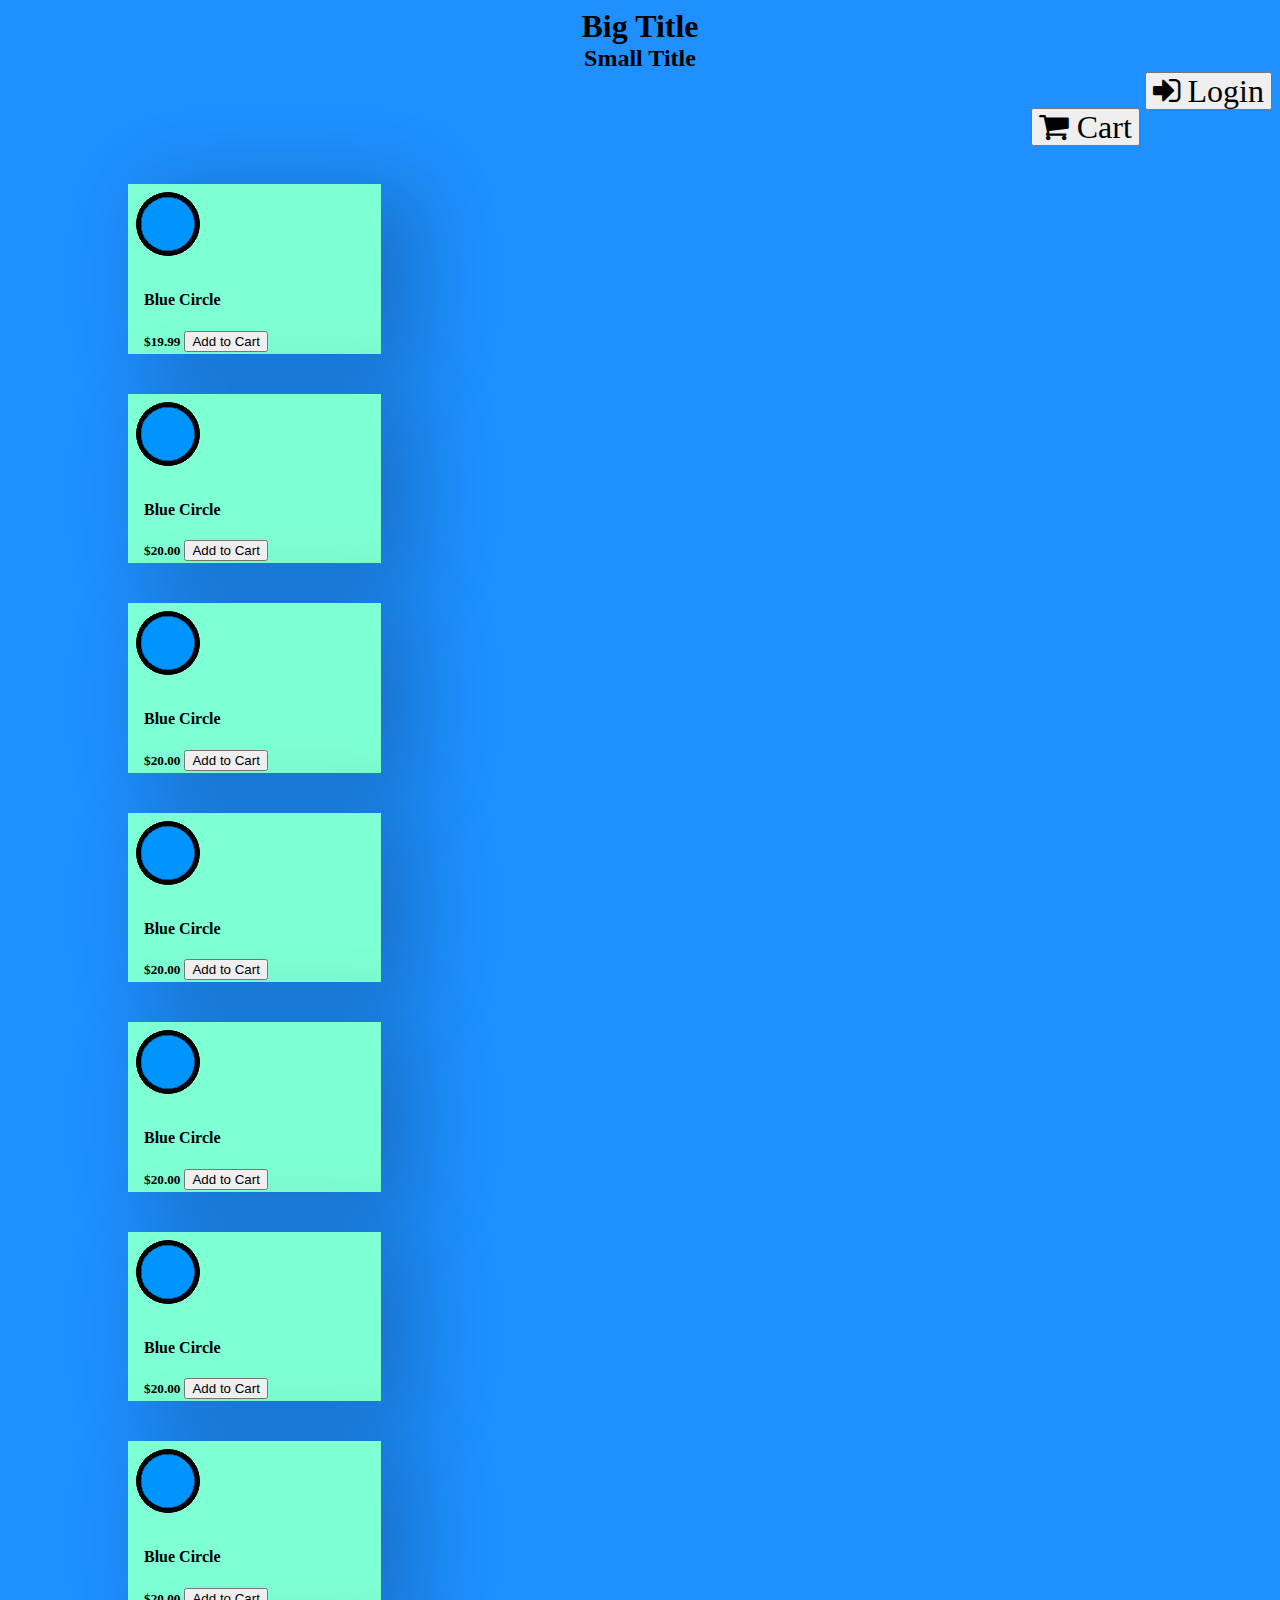
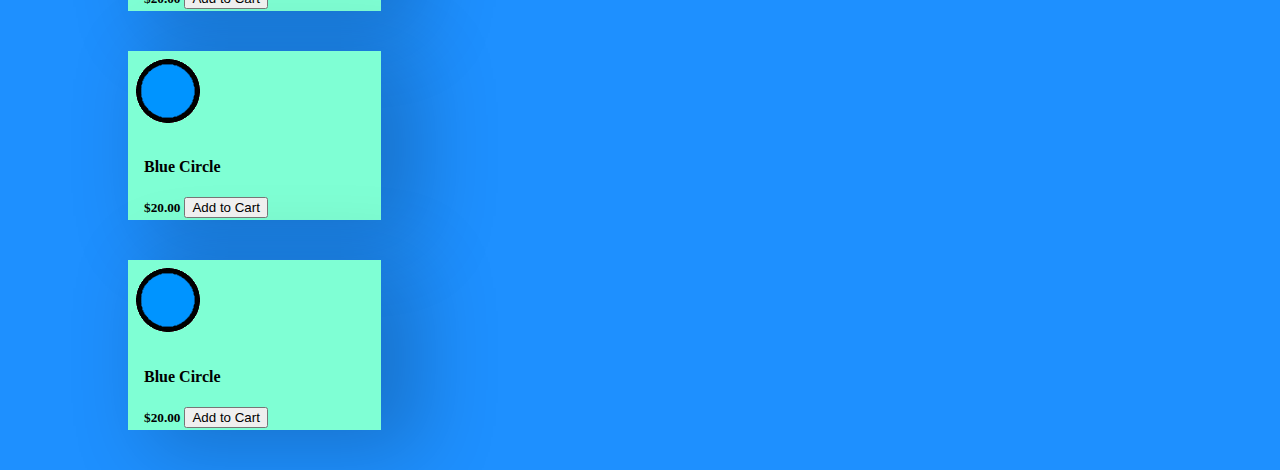
==== index.html @ ce2b4ad6 "third" ====
<!DOCTYPE html>
<html lang="en">
<head>
    <meta charset="UTF-8">
    <title>Title</title>
    <link href="https://cdn.jsdelivr.net/npm/bootstrap@5.1.3/dist/css/bootstrap.min.css" rel="stylesheet" integrity="sha384-1BmE4kWBq78iYhFldvKuhfTAU6auU8tT94WrHftjDbrCEXSU1oBoqyl2QvZ6jIW3" crossorigin="anonymous">
    <link rel="stylesheet" href="https://cdnjs.cloudflare.com/ajax/libs/font-awesome/4.7.0/css/font-awesome.min.css">
    <link rel="stylesheet" href=".idea/style.css">
</head>
<body>
    <script type="text/javascript">
        var item1 = 'turtle';
        var itemsInCart = [];

        function addtoCart(value){
            itemsInCart.push(value);
            console.log(itemsInCart);
        }
        function openCheckout(){
            console.log(itemsInCart);
        }

        function closeCheckout() {

        }

        function completeCheckout() {

        }






    </script>

    <div class="title">
        <h1>Big Title</h1>
    </div>
    <div class="title">
        <h2>Small Title</h2>
    </div>
    <div>
        <button class="fa fa-pull-right">
            <i class="fa fa-sign-in fa-2x"> Login</i>
        </button>
        <br>
        <br>
        <button onclick="openCheckout()" class="fa fa-pull-right">
            <i class="fa fa-shopping-cart fa-2x"> Cart</i>
        </button>
    </div>
    <br>
    <br>

    <div class="row">
        <section class="itemCard">
            <img src=".idea/Mobilebutton2.png">
            <div class="container">
                <h4><b>Blue Circle</b></h4>
                <h5>$19.99</h5>
                <button onclick="addtoCart(item1)">Add to Cart</button>
            </div>
        </section>
        <section class="itemCard">
            <img src=".idea/Mobilebutton2.png">
            <div class="container">
                <h4><b>Blue Circle</b></h4>
                <h5>$20.00</h5>
                <button onclick="addtoCart('seven')">Add to Cart</button>
            </div>
        </section>
        <section class="itemCard">
            <img src=".idea/Mobilebutton2.png">
            <div class="container">
                <h4><b>Blue Circle</b></h4>
                <h5>$20.00</h5>
                <button onclick="addtoCart(item1)">Add to Cart</button>
            </div>
        </section>
    </div>
    <div class="row">
        <section class="itemCard">
            <img src=".idea/Mobilebutton2.png">
            <div class="container">
                <h4><b>Blue Circle</b></h4>
                <h5>$20.00</h5>
                <button onclick="addtoCart(item1)">Add to Cart</button>
            </div>
        </section>
        <section class="itemCard">
            <img src=".idea/Mobilebutton2.png">
            <div class="container">
                <h4><b>Blue Circle</b></h4>
                <h5>$20.00</h5>
                <button onclick="addtoCart(item1)">Add to Cart</button>
            </div>
        </section>
        <section class="itemCard">
            <img src=".idea/Mobilebutton2.png">
            <div class="container">
                <h4><b>Blue Circle</b></h4>
                <h5>$20.00</h5>
                <button onclick="addtoCart(item1)">Add to Cart</button>
            </div>
        </section>
    </div>
    <div class="row">
        <section class="itemCard">
            <img src=".idea/Mobilebutton2.png">
            <div class="container">
                <h4><b>Blue Circle</b></h4>
                <h5>$20.00</h5>
                <button onclick="addtoCart(item1)">Add to Cart</button>
            </div>
        </section>
        <section class="itemCard">
            <img src=".idea/Mobilebutton2.png">
            <div class="container">
                <h4><b>Blue Circle</b></h4>
                <h5>$20.00</h5>
                <button onclick="addtoCart(item1)">Add to Cart</button>
            </div>
        </section>
        <section class="itemCard">
            <img src=".idea/Mobilebutton2.png">
            <div class="container">
                <h4><b>Blue Circle</b></h4>
                <h5>$20.00</h5>
                <button onclick="addtoCart(item1)">Add to Cart</button>
            </div>
        </section>
    </div>


</body>
</html>
---- .idea/style.css ----
body{
    background-color: dodgerblue;
}

h1{
    display: inline;
}
h2{
    display: inline;
}

h5{
    display: inline;
}

img{
    margin: 8px;
}



.title {
    text-align: center;
}

.itemCard {
    background-color: aquamarine;
    margin-left: 120px;
    margin-top: 40px;
    margin-bottom: 40px;
    box-shadow: 30px 12px 80px 10px rgba(0,0,0,0.2);
    transition: 0.3s;
    width: 20%;
}

.itemCard:hover {
    box-shadow: 0 8px 12px 4px rgba(0,0,0,0.4);
}

.container {
    border: black;
    padding: 2px 16px;
}
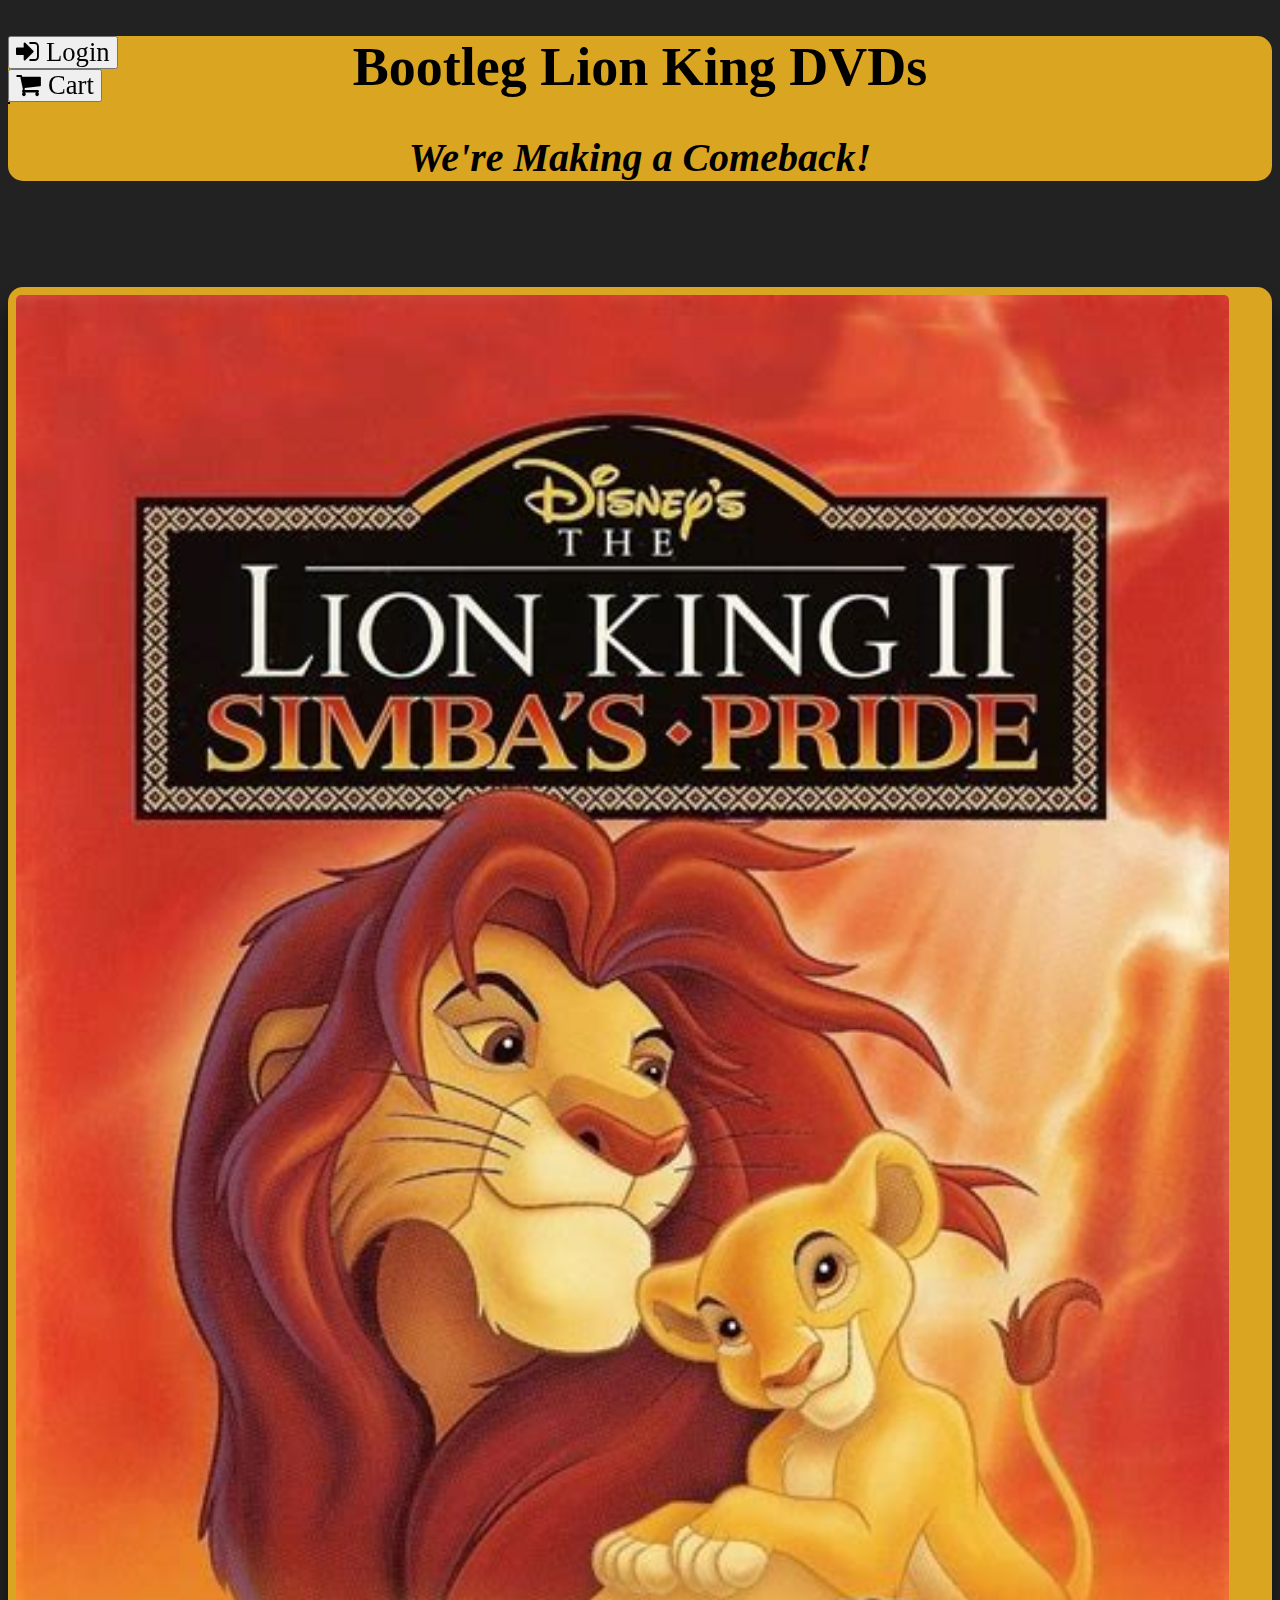
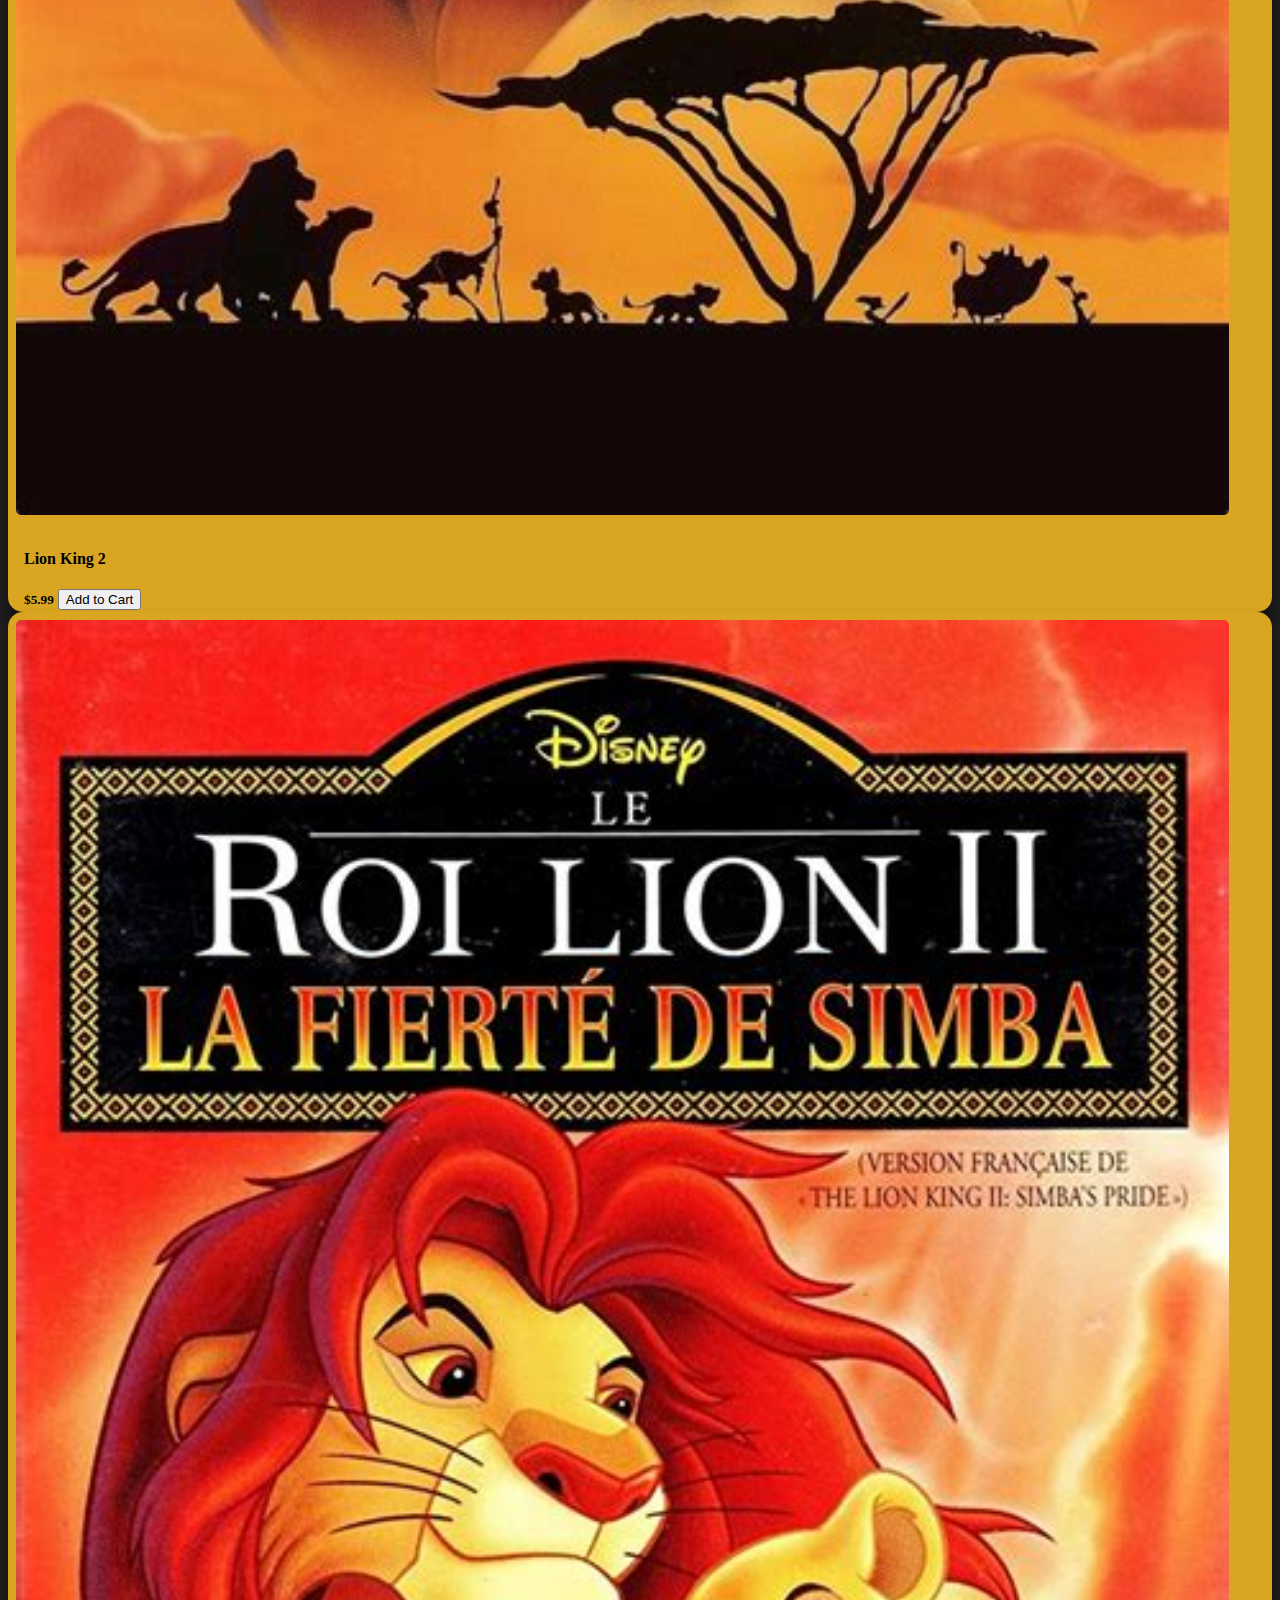
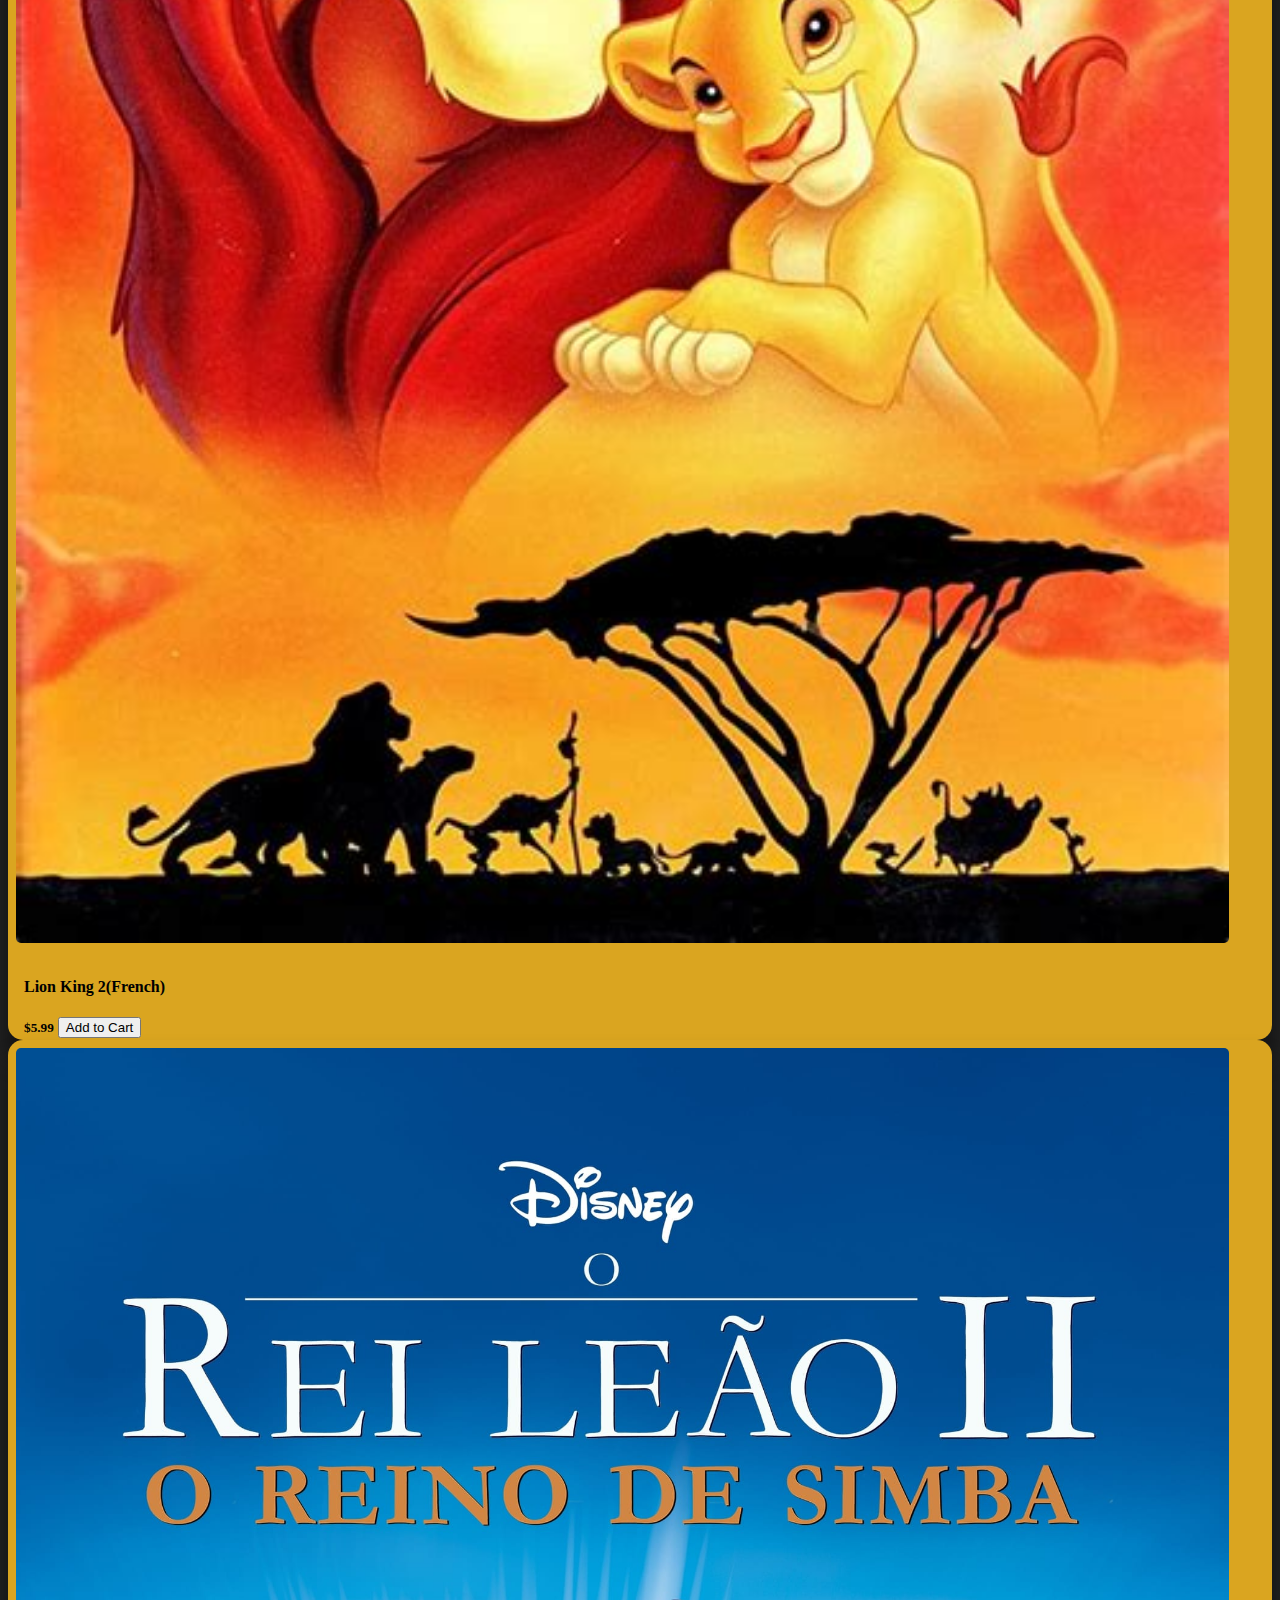
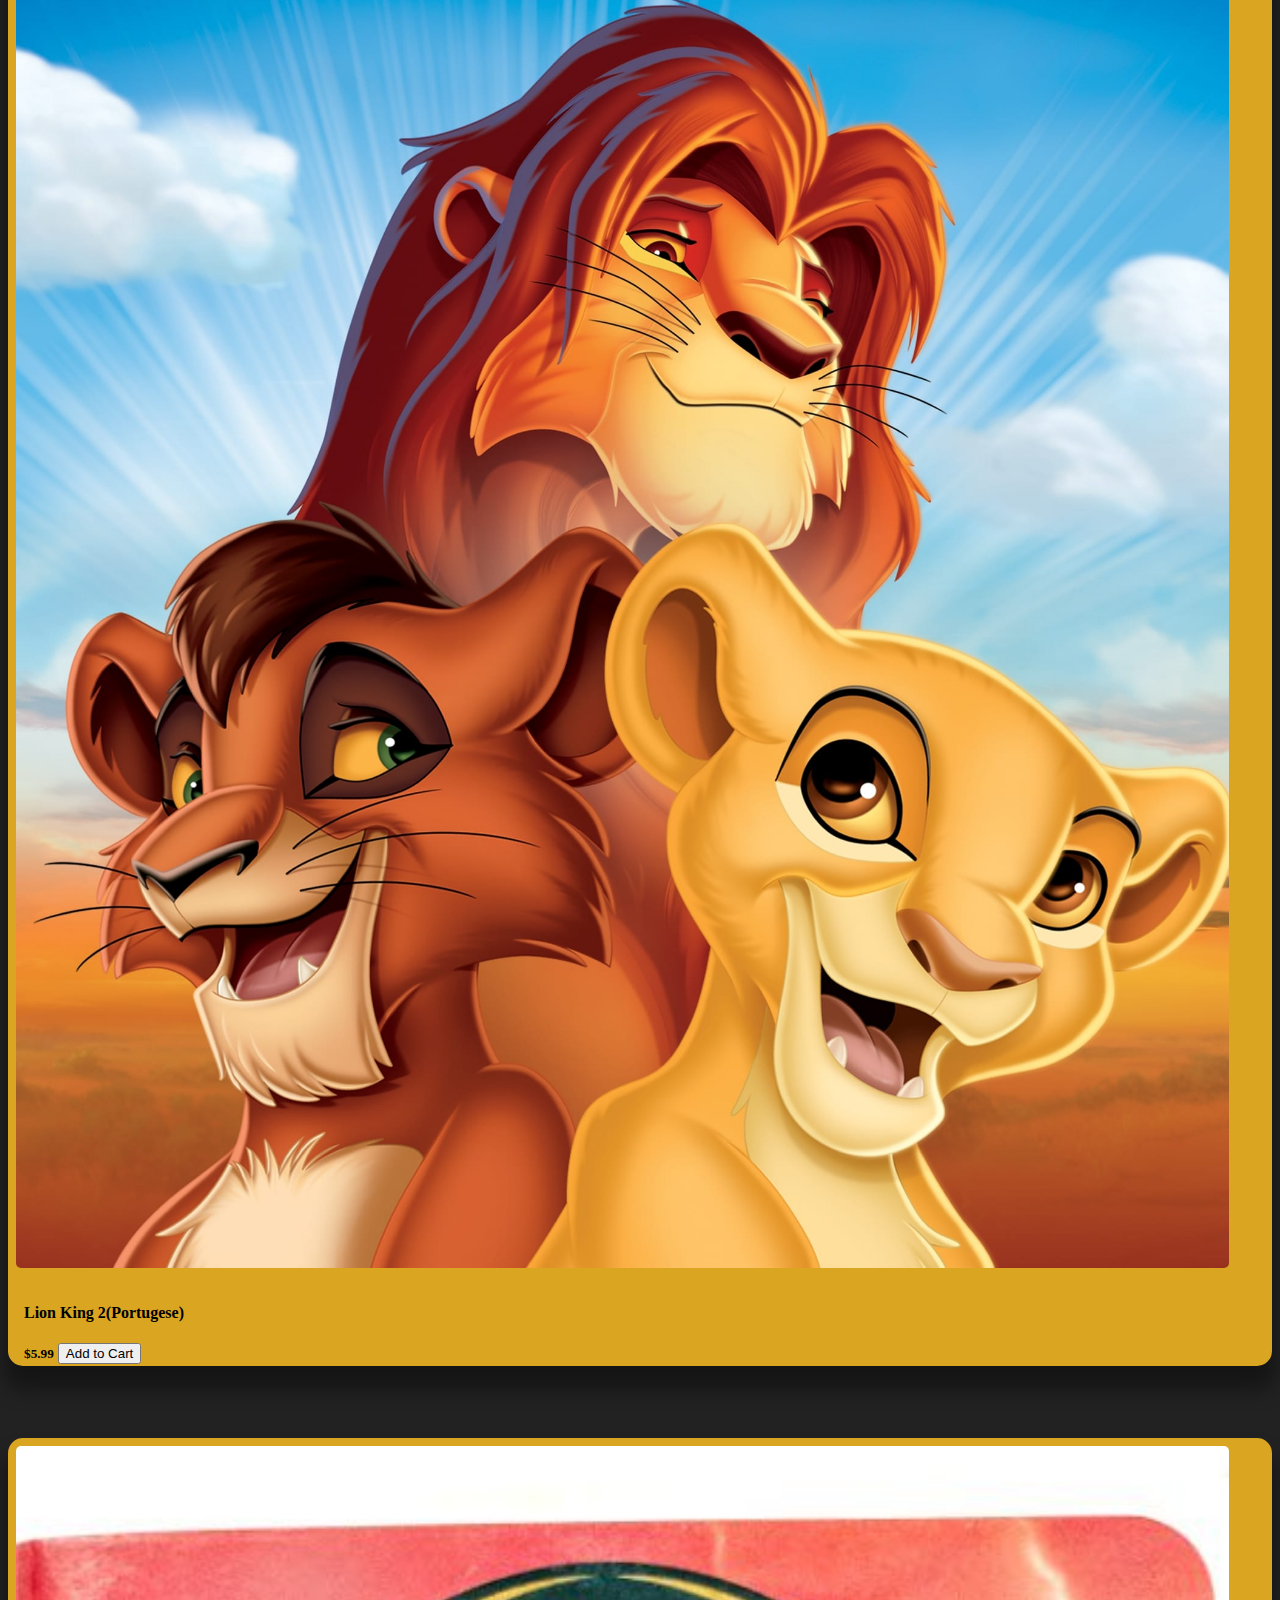
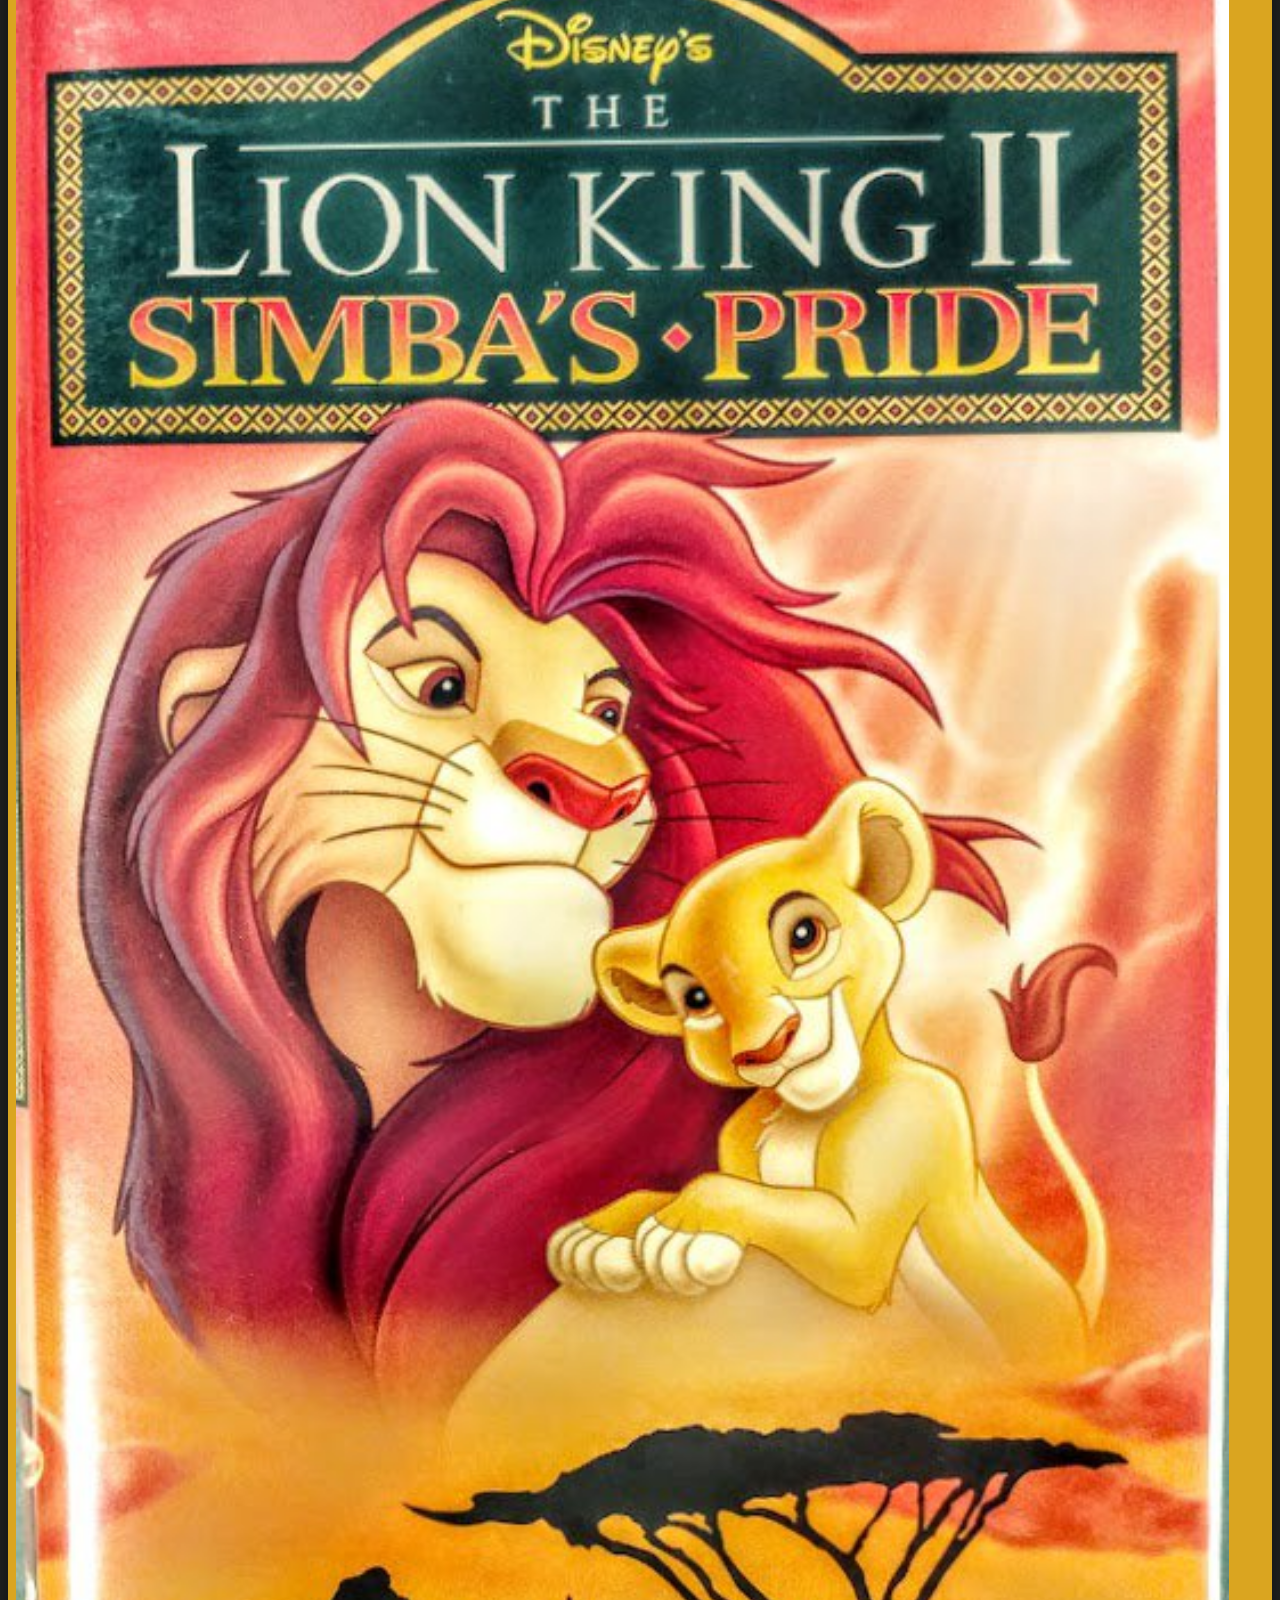
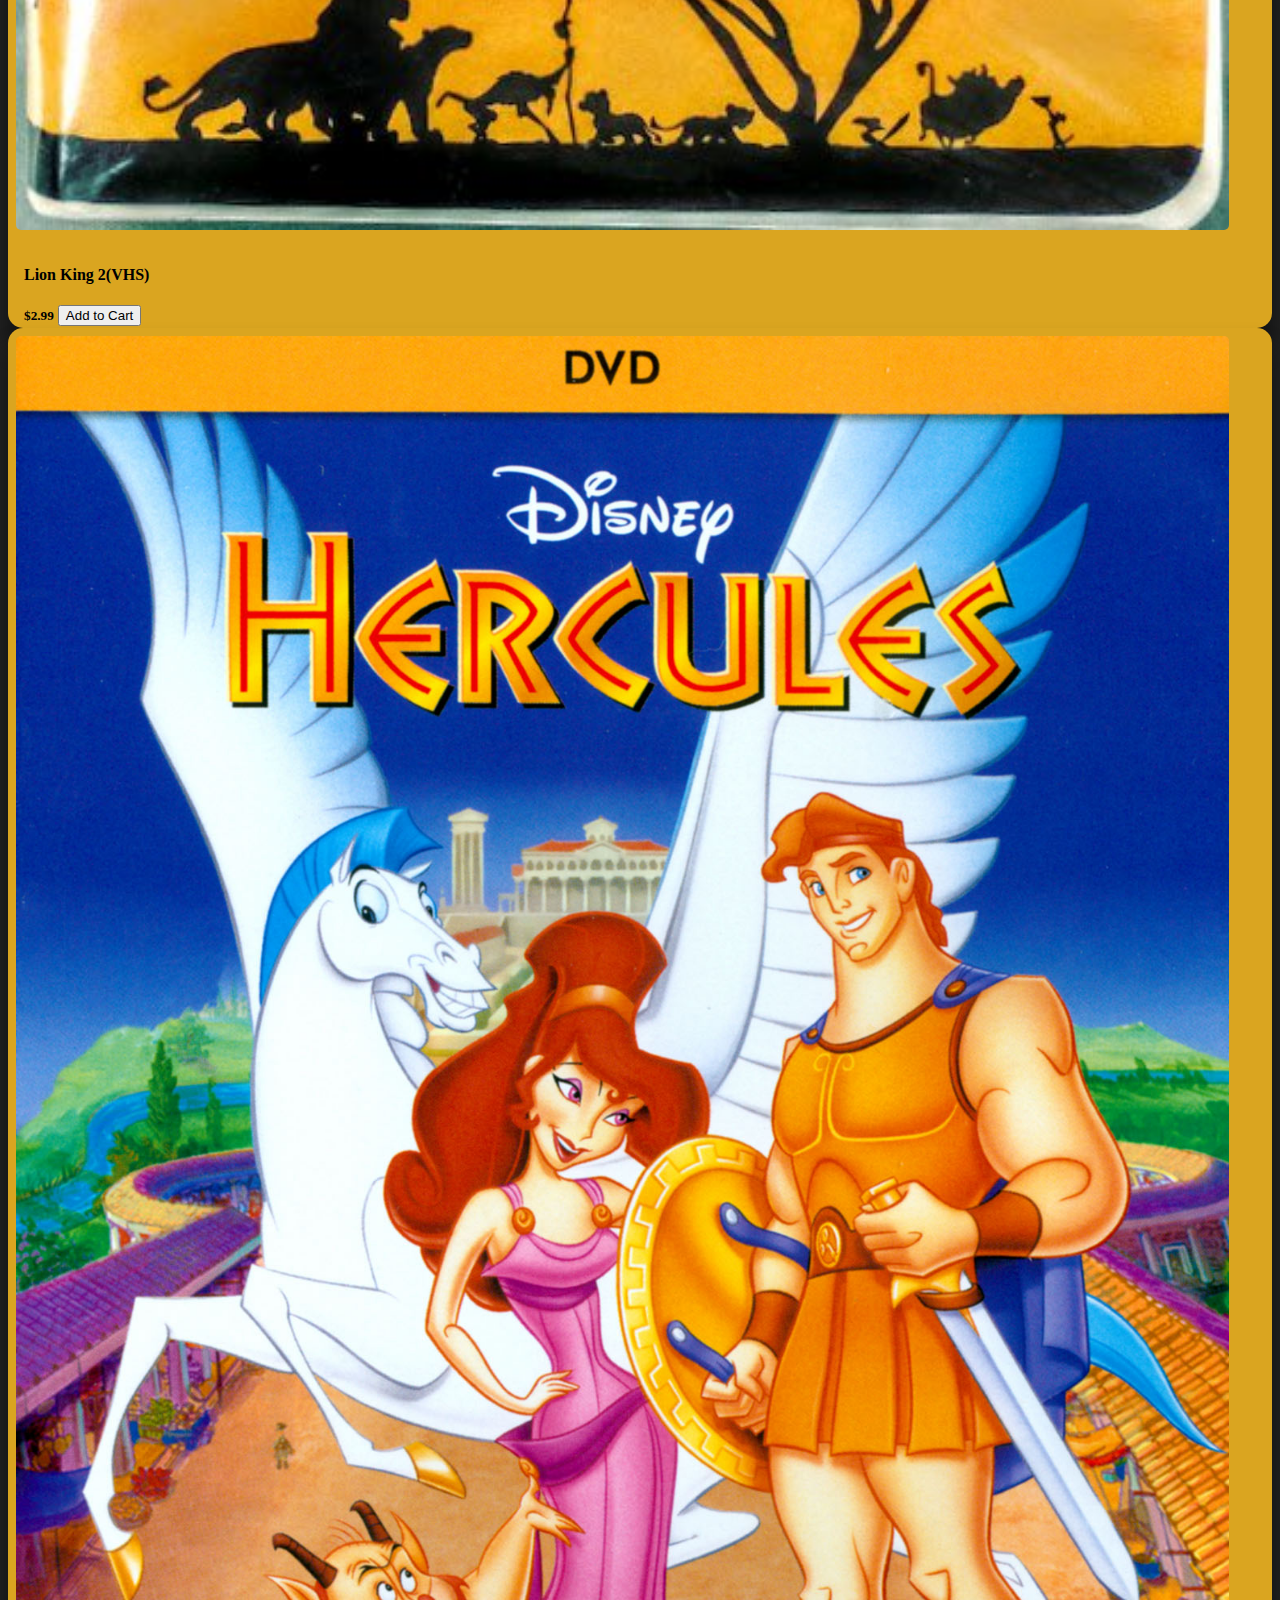
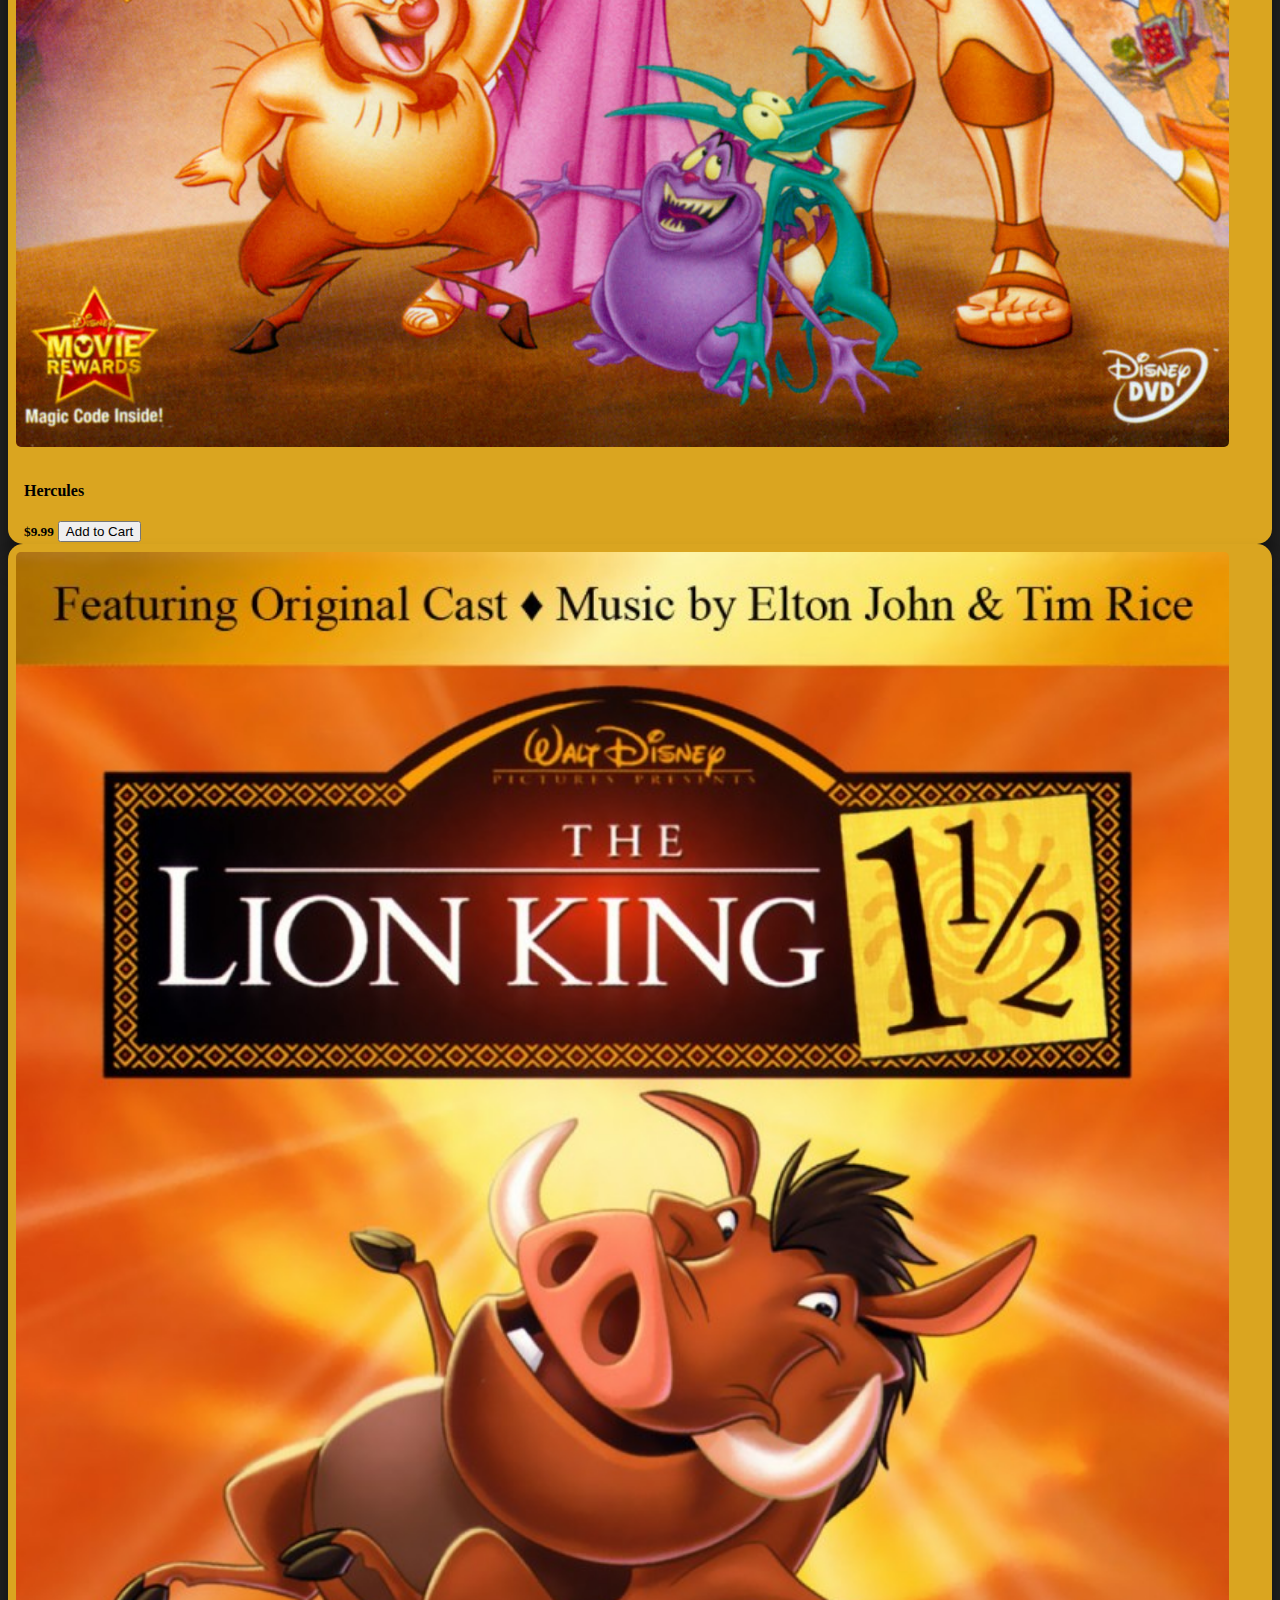
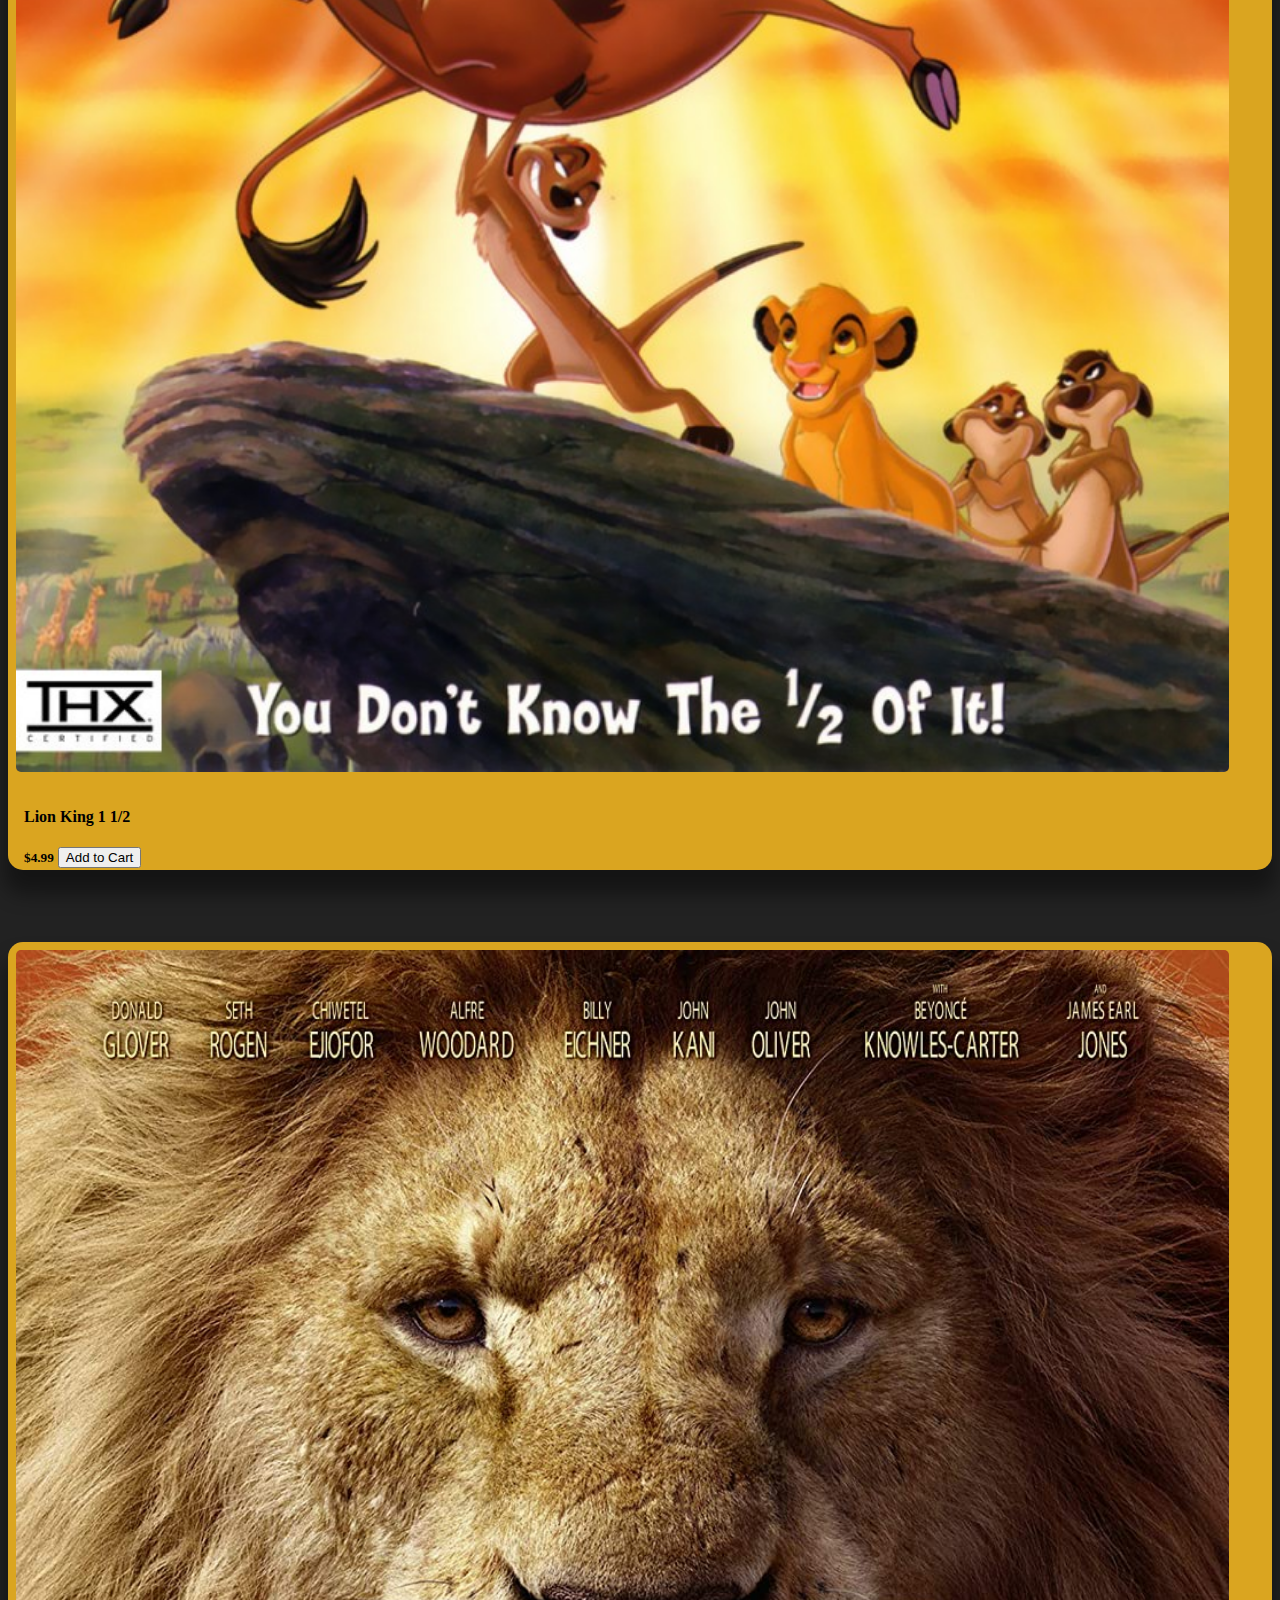
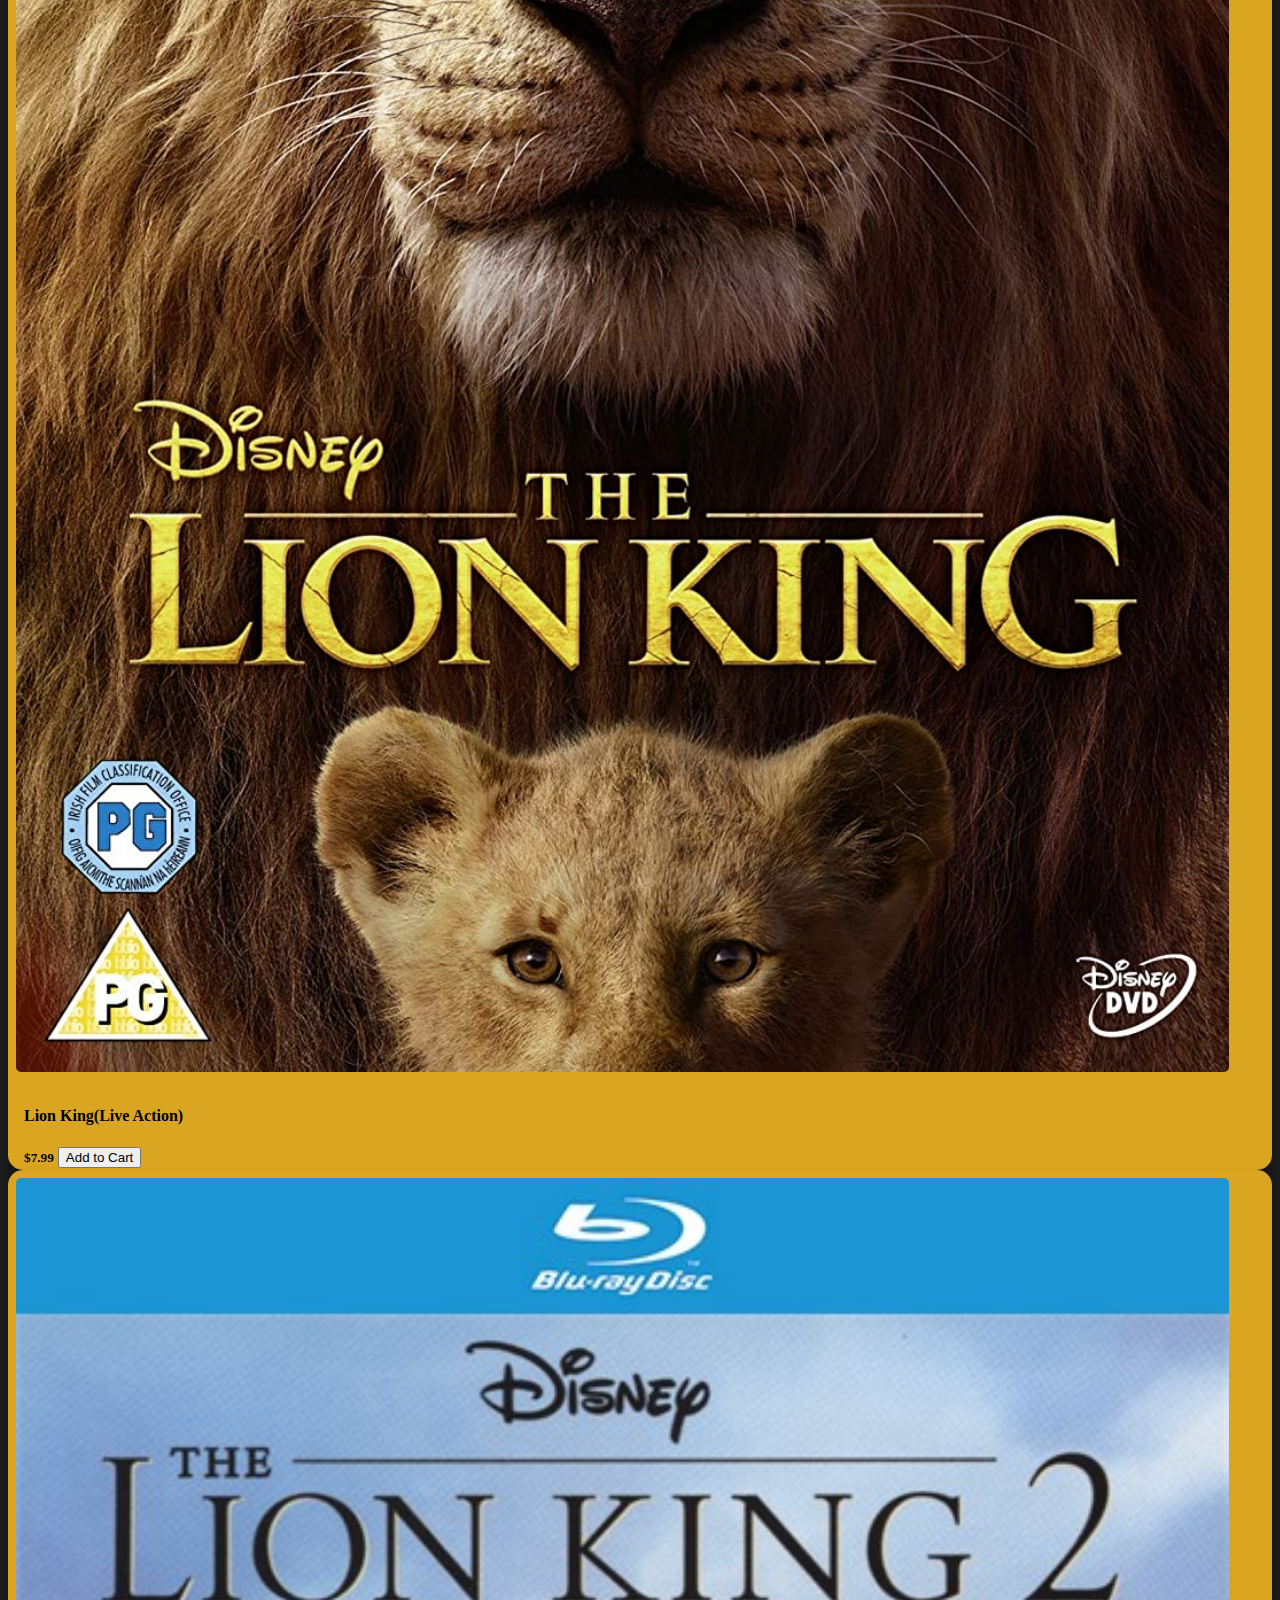
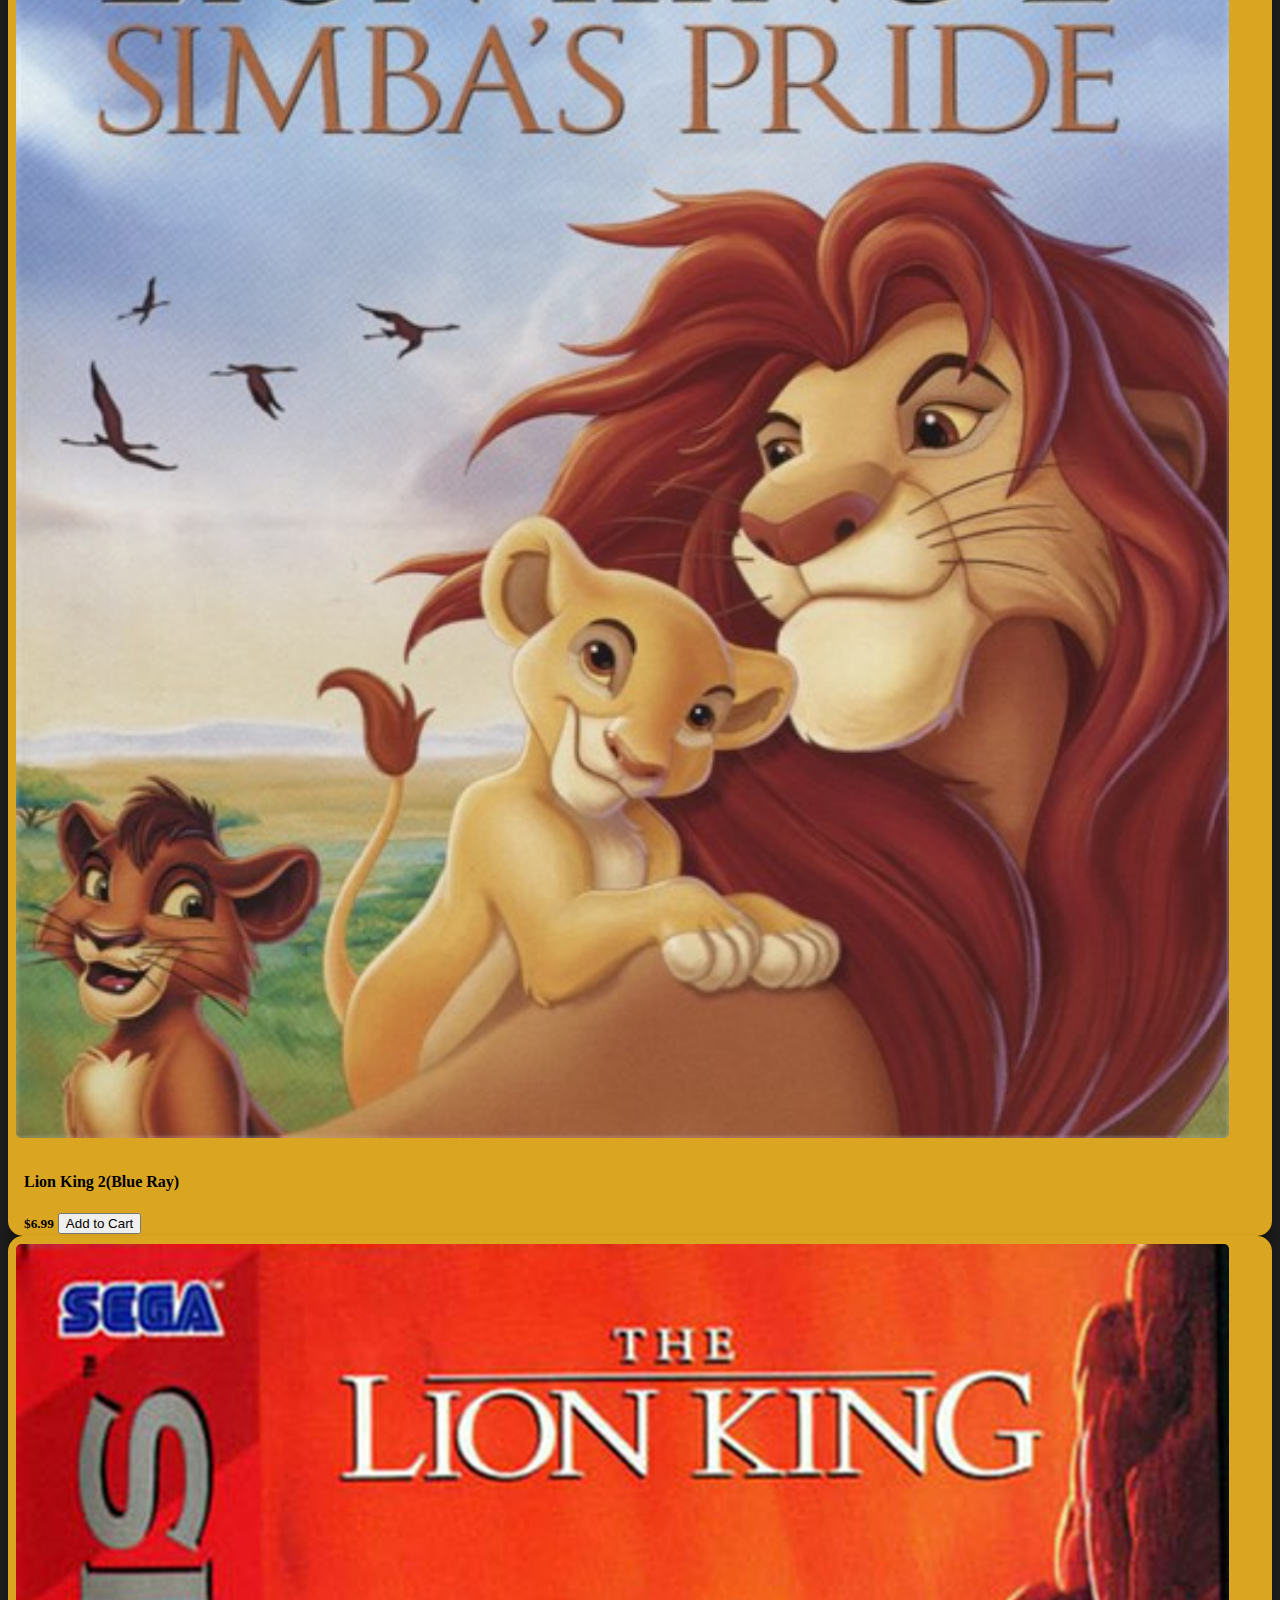
==== commit 9897b48b: "Mostly Done" ====
--- a/index.html
+++ b/index.html
@@ -5,134 +5,279 @@
     <title>Title</title>
     <link href="https://cdn.jsdelivr.net/npm/bootstrap@5.1.3/dist/css/bootstrap.min.css" rel="stylesheet" integrity="sha384-1BmE4kWBq78iYhFldvKuhfTAU6auU8tT94WrHftjDbrCEXSU1oBoqyl2QvZ6jIW3" crossorigin="anonymous">
     <link rel="stylesheet" href="https://cdnjs.cloudflare.com/ajax/libs/font-awesome/4.7.0/css/font-awesome.min.css">
-    <link rel="stylesheet" href=".idea/style.css">
+    <link rel="stylesheet" href="style.css">
 </head>
 <body>
     <script type="text/javascript">
-        var item1 = 'turtle';
-        var itemsInCart = [];
+        let cartOpen = false;
+        let loginOpen = false;
+        let itemsInCart = [];
+        let currentTotal = 0;
+        let itemPrice = [
+            {
+                "Name":"Lion King 2",
+                "Price":5.99
+            },
+            {
+                "Name":"Lion King 2(French)",
+                "Price":5.99
+            },
+            {
+                "Name":"Lion King 2(Portugese)",
+                "Price":5.99
+            },
+            {
+                "Name":"Lion King 2(VHS)",
+                "Price":2.99
+            },
+            {
+                "Name":"Hercules",
+                "Price":9.99
+            },
+            {
+                "Name":"Lion King 1 1/2",
+                "Price":4.99
+            },
+
+            {
+                "Name":"Lion King(Live Action)",
+                "Price":7.99
+            },
+            {
+                "Name":"Lion King 2(Blue Ray)",
+                "Price":6.99
+            },
+            {
+                "Name":"Lion King(Video Game)",
+                "Price":49.99
+            },
+            {
+                "Name":"Lion King(Sold Out)",
+                "Price":19.99
+            },
+            {
+                "Name":"Dog",
+                "Price":5
+            },
+        ];
 
         function addtoCart(value){
             itemsInCart.push(value);
-            console.log(itemsInCart);
-        }
+            openCheckout();
+            openCheckout();
+        }
+
         function openCheckout(){
-            console.log(itemsInCart);
-        }
-
-        function closeCheckout() {
-
+            if (cartOpen){
+                cartOpen=false
+                document.getElementById('checkoutTable').innerHTML = ""
+                document.getElementById('checkoutButton').innerHTML = ""
+            }
+            else {
+                cartOpen = true
+                let tr = ""
+                let totalCost = 0
+                for (item in itemsInCart){
+                    tr += "<tr><td>"+ itemsInCart[item].Name +"</td><td>" + itemsInCart[item].Price +"</td></tr>"
+                    totalCost+=itemsInCart[item].Price;
+                }
+                currentTotal = totalCost.toPrecision(4)
+                document.getElementById('checkoutTable').innerHTML = "<thead><tr><th>Item</th><th>Price</th></tr></thead><tbody>" + tr +"</tbody><thead><tr><th>Total</th><th>"+currentTotal+"</th></tr></thead>"
+                document.getElementById('checkoutButton').innerHTML = "<button class=\"col-md-1\" style='background-color: blue; color: white' onclick='completeCheckout()'><b>Purchase</b></button>"
+            }
         }
 
         function completeCheckout() {
-
-        }
-
-
-
+            cartOpen=false
+            document.getElementById('checkoutTable').innerHTML = ""
+            document.getElementById('checkoutButton').innerHTML = ""
+            alert("Your payment of $" + currentTotal + " has been processed.")
+            itemsInCart=[]
+        }
+
+        function openLogin(){
+            if (loginOpen) {
+                loginOpen = false
+                document.getElementById('loginWindow').innerHTML = ""
+            }
+            else {
+                loginOpen = true
+                document.getElementById('loginWindow').innerHTML = "<label for=\"usr\" >Username:</label>\n" +
+                    "                <input id=\"usr\">\n" +
+                    "                <label for=\"pwd\" >Password:</label>\n" +
+                    "                <input type=\"password\" id=\"pwd\">\n" +
+                    "                <button>\n" +
+                    "                    Login\n" +
+                    "                </button>\n" +
+                    "                <button>\n" +
+                    "                    Create Account\n" +
+                    "                </button>"
+            }
+        }
 
 
 
     </script>
 
-    <div class="title">
-        <h1>Big Title</h1>
-    </div>
-    <div class="title">
-        <h2>Small Title</h2>
-    </div>
-    <div>
-        <button class="fa fa-pull-right">
-            <i class="fa fa-sign-in fa-2x"> Login</i>
-        </button>
-        <br>
-        <br>
-        <button onclick="openCheckout()" class="fa fa-pull-right">
-            <i class="fa fa-shopping-cart fa-2x"> Cart</i>
-        </button>
-    </div>
-    <br>
-    <br>
-
-    <div class="row">
-        <section class="itemCard">
-            <img src=".idea/Mobilebutton2.png">
-            <div class="container">
-                <h4><b>Blue Circle</b></h4>
+
+    <div class="container-fluid" style="position: fixed">
+        <div class="row">
+            <button class="col-md-1" onclick="openLogin()" >
+                <i class="fa fa-sign-in fa-2x"> Login</i>
+            </button>
+        </div>
+        <div class="row" >
+            <form class="col-md-2" method="post" id="loginWindow" style="background-color: whitesmoke">
+
+            </form>
+        </div>
+        <div class="row">
+            <button class="col-md-1" onclick="openCheckout()">
+                <i class="fa fa-shopping-cart fa-2x"> Cart</i>
+            </button>
+        </div>
+        <div class="row">
+            <table class="col-md-2" id="checkoutTable" style="border: 1px solid black;background-color: whitesmoke">
+
+            </table>
+        </div>
+        <form action="www.google.com" method="post">
+            <div class="row" id="checkoutButton">
+
+            </div>
+        </form>
+
+    </div>
+    <div class="container-fluid">
+        <div class="row">
+            <section class="col-md-4"></section>
+            <section class="col-md-4 title">
+                <div>
+                    <h1><b>Bootleg Lion King DVDs</b></h1>
+                </div>
+                <div>
+                    <h2><em>We're Making a Comeback!</em></h2>
+                </div>
+            </section>
+        </div>
+    </div>
+
+
+    <br>
+    <br>
+    <br>
+    <br>
+
+    <div class="row">
+        <section class="col-md-1"></section>
+        <section class="itemCard col-md-3">
+            <img src="images/lionking2.jpg">
+            <div class="container">
+                <h4><b>Lion King 2</b></h4>
+                <h5>$5.99</h5>
+                <button onclick="addtoCart(itemPrice[0])">Add to Cart</button>
+            </div>
+        </section>
+        <section class="col-md-1"></section>
+        <section class="itemCard col-md-3">
+            <img src="images/lk2french.jpg">
+            <div class="container">
+                <h4><b>Lion King 2(French)</b></h4>
+                <h5>$5.99</h5>
+                <button onclick="addtoCart(itemPrice[1])">Add to Cart</button>
+            </div>
+        </section>
+        <section class="col-md-1"></section>
+        <section class="itemCard col-md-3">
+            <img src="images/lk2portugese.jpg">
+            <div class="container">
+                <h4><b>Lion King 2(Portugese)</b></h4>
+                <h5>$5.99</h5>
+                <button onclick="addtoCart(itemPrice[2])">Add to Cart</button>
+            </div>
+        </section>
+    </div>
+    <br>
+    <br>
+    <br>
+    <br>
+    <div class="row">
+        <section class="col-md-1"></section>
+        <section class="itemCard col-md-3">
+            <img src="images/vhs.jpg">
+            <div class="container">
+                <h4><b>Lion King 2(VHS)</b></h4>
+                <h5>$2.99</h5>
+                <button onclick="addtoCart(itemPrice[3])">Add to Cart</button>
+            </div>
+        </section>
+        <section class="col-md-1"></section>
+        <section class="itemCard col-md-3">
+            <img src="images/hercules.jpg">
+            <div class="container">
+                <h4><b>Hercules</b></h4>
+                <h5>$9.99</h5>
+                <button onclick="addtoCart(itemPrice[4])">Add to Cart</button>
+            </div>
+        </section>
+        <section class="col-md-1"></section>
+        <section class="itemCard col-md-3">
+            <img src="images/lionkinghalf.jpg">
+            <div class="container">
+                <h4><b>Lion King 1 1/2</b></h4>
+                <h5>$4.99</h5>
+                <button onclick="addtoCart(itemPrice[5])">Add to Cart</button>
+            </div>
+        </section>
+    </div>
+    <br>
+    <br>
+    <br>
+    <br>
+    <div class="row">
+        <section class="col-md-1"></section>
+        <section class="itemCard col-md-3">
+            <img src="images/newlion.jpg">
+            <div class="container">
+                <h4><b>Lion King(Live Action)</b></h4>
+                <h5>$7.99</h5>
+                <button onclick="addtoCart(itemPrice[6])">Add to Cart</button>
+            </div>
+        </section>
+        <section class="col-md-1"></section>
+        <section class="itemCard col-md-3">
+            <img src="images/lionking2blue.jpg">
+            <div class="container">
+                <h4><b>Lion King 2(Blue Ray)</b></h4>
+                <h5>$6.99</h5>
+                <button onclick="addtoCart(itemPrice[7])">Add to Cart</button>
+            </div>
+        </section>
+        <section class="col-md-1"></section>
+        <section class="itemCard col-md-3">
+            <img src="images/game.jpg">
+            <div class="container">
+                <h4><b>Lion King (Video Game)</b></h4>
+                <h5>$49.99</h5>
+                <button onclick="addtoCart(itemPrice[8])">Add to Cart</button>
+            </div>
+        </section>
+    </div>
+    <br>
+    <br>
+    <br>
+    <br>
+    <div class="row">
+        <section class="col-md-1"></section>
+        <section class="itemCard col-md-3">
+            <img src="images/original.jpg">
+            <div class="container">
+                <h4><b>Lion King</b></h4><h4 style="color: red"><b>(Sold Out)</b></h4>
                 <h5>$19.99</h5>
-                <button onclick="addtoCart(item1)">Add to Cart</button>
-            </div>
-        </section>
-        <section class="itemCard">
-            <img src=".idea/Mobilebutton2.png">
-            <div class="container">
-                <h4><b>Blue Circle</b></h4>
-                <h5>$20.00</h5>
-                <button onclick="addtoCart('seven')">Add to Cart</button>
-            </div>
-        </section>
-        <section class="itemCard">
-            <img src=".idea/Mobilebutton2.png">
-            <div class="container">
-                <h4><b>Blue Circle</b></h4>
-                <h5>$20.00</h5>
-                <button onclick="addtoCart(item1)">Add to Cart</button>
-            </div>
-        </section>
-    </div>
-    <div class="row">
-        <section class="itemCard">
-            <img src=".idea/Mobilebutton2.png">
-            <div class="container">
-                <h4><b>Blue Circle</b></h4>
-                <h5>$20.00</h5>
-                <button onclick="addtoCart(item1)">Add to Cart</button>
-            </div>
-        </section>
-        <section class="itemCard">
-            <img src=".idea/Mobilebutton2.png">
-            <div class="container">
-                <h4><b>Blue Circle</b></h4>
-                <h5>$20.00</h5>
-                <button onclick="addtoCart(item1)">Add to Cart</button>
-            </div>
-        </section>
-        <section class="itemCard">
-            <img src=".idea/Mobilebutton2.png">
-            <div class="container">
-                <h4><b>Blue Circle</b></h4>
-                <h5>$20.00</h5>
-                <button onclick="addtoCart(item1)">Add to Cart</button>
-            </div>
-        </section>
-    </div>
-    <div class="row">
-        <section class="itemCard">
-            <img src=".idea/Mobilebutton2.png">
-            <div class="container">
-                <h4><b>Blue Circle</b></h4>
-                <h5>$20.00</h5>
-                <button onclick="addtoCart(item1)">Add to Cart</button>
-            </div>
-        </section>
-        <section class="itemCard">
-            <img src=".idea/Mobilebutton2.png">
-            <div class="container">
-                <h4><b>Blue Circle</b></h4>
-                <h5>$20.00</h5>
-                <button onclick="addtoCart(item1)">Add to Cart</button>
-            </div>
-        </section>
-        <section class="itemCard">
-            <img src=".idea/Mobilebutton2.png">
-            <div class="container">
-                <h4><b>Blue Circle</b></h4>
-                <h5>$20.00</h5>
-                <button onclick="addtoCart(item1)">Add to Cart</button>
-            </div>
-        </section>
-    </div>
-
+                <button onclick="addtoCart(itemPrice[9])" disabled>Add to Cart</button>
+            </div>
+        </section>
+    </div>
 
 </body>
 </html>--- a/style.css
+++ b/style.css
@@ -0,0 +1,53 @@
+
+body{
+    background-color: #222222;
+}
+
+h1{
+    font-size: 54px;
+    font-family: Algerian;
+    color: black;
+}
+h2{
+    font-size: 40px;
+    font-family: Cambria;
+    color: black;
+}
+
+h5{
+    display: inline;
+}
+
+img{
+    margin: 8px;
+    border-radius: 5px;
+    width: 96%;
+}
+
+
+.title {
+    alignment: center;
+    text-align: center;
+    background-color: goldenrod;
+    border-radius: 15px
+}
+
+
+.itemCard {
+    background-color: goldenrod;
+    border-radius: 15px;
+    box-shadow: 0 20px 20px 4px rgba(0,0,0,0.4);
+    transition: 0.3s;
+
+}
+
+.itemCard:hover {
+    box-shadow: 0 12px 80px 30px rgba(0,0,0,0.8);
+}
+
+.container {
+    border: black;
+    padding: 2px 16px;
+    border-radius: 5px;
+}
+
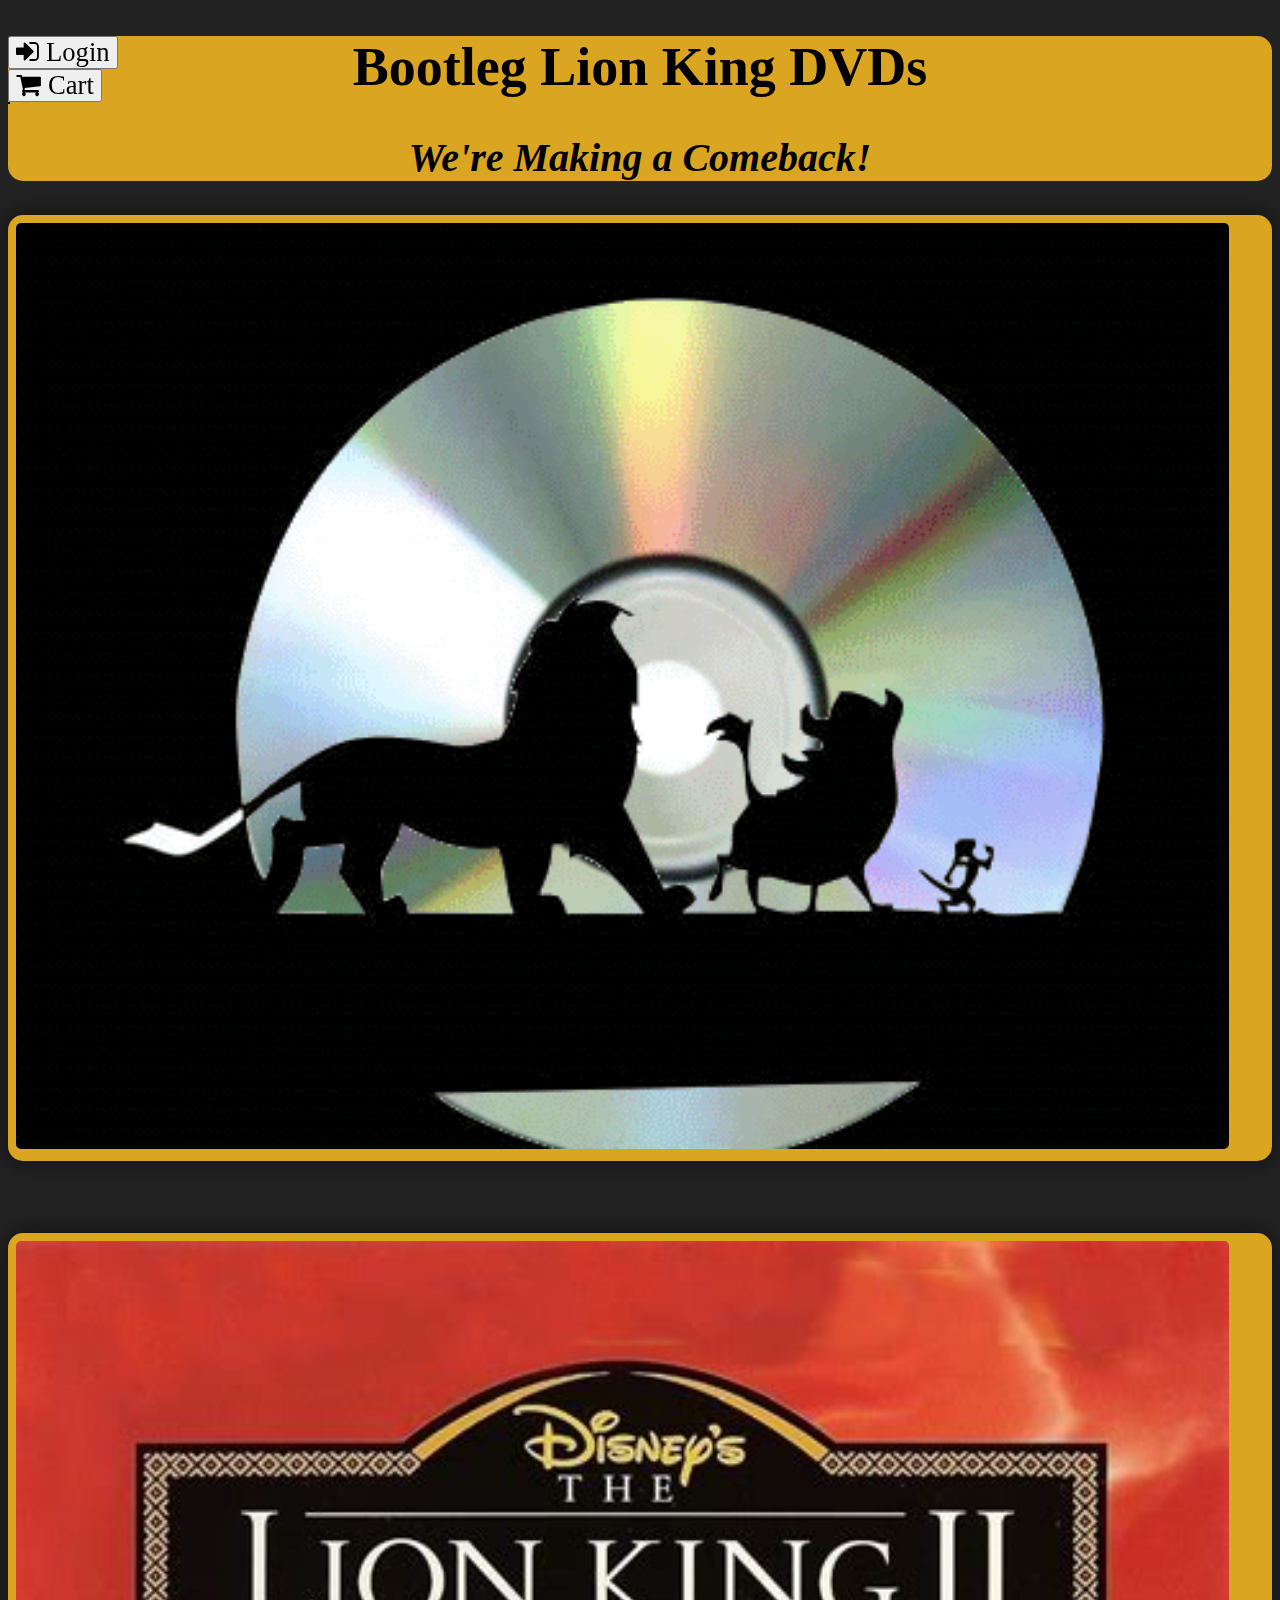
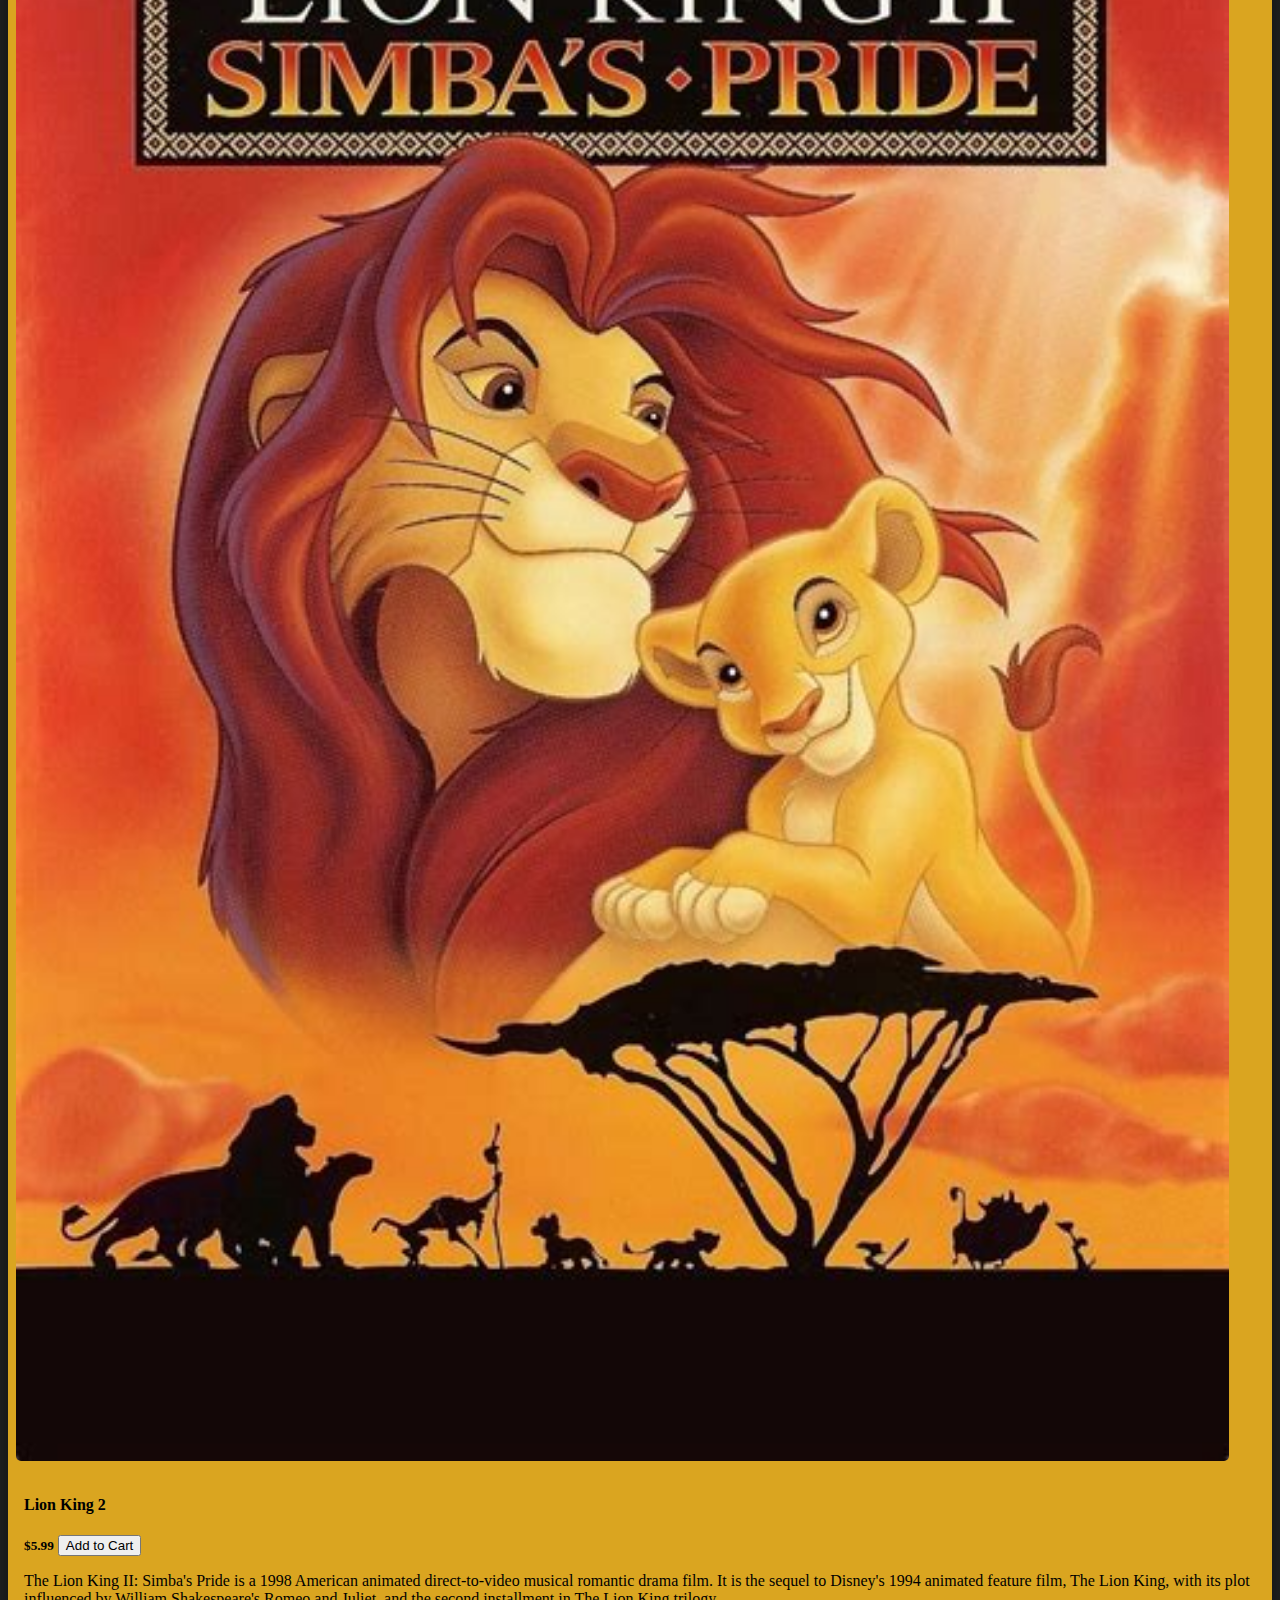
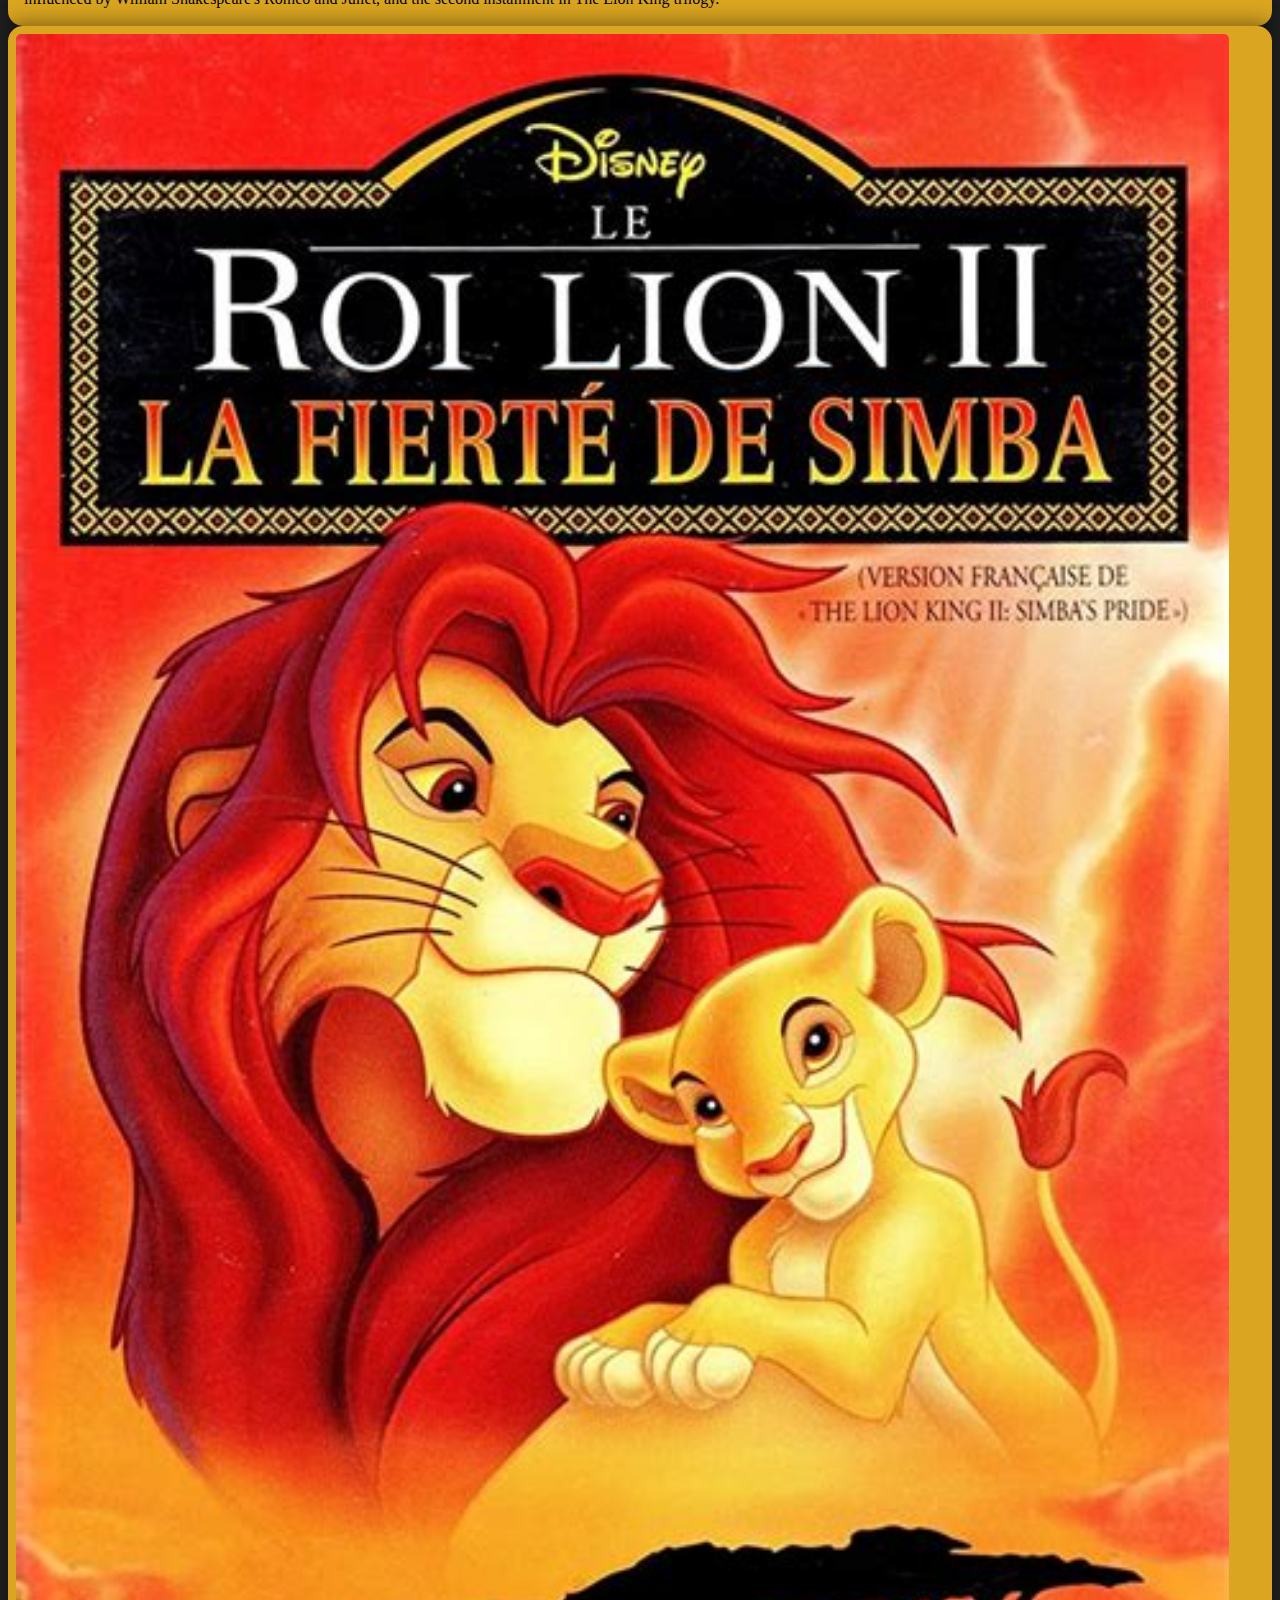
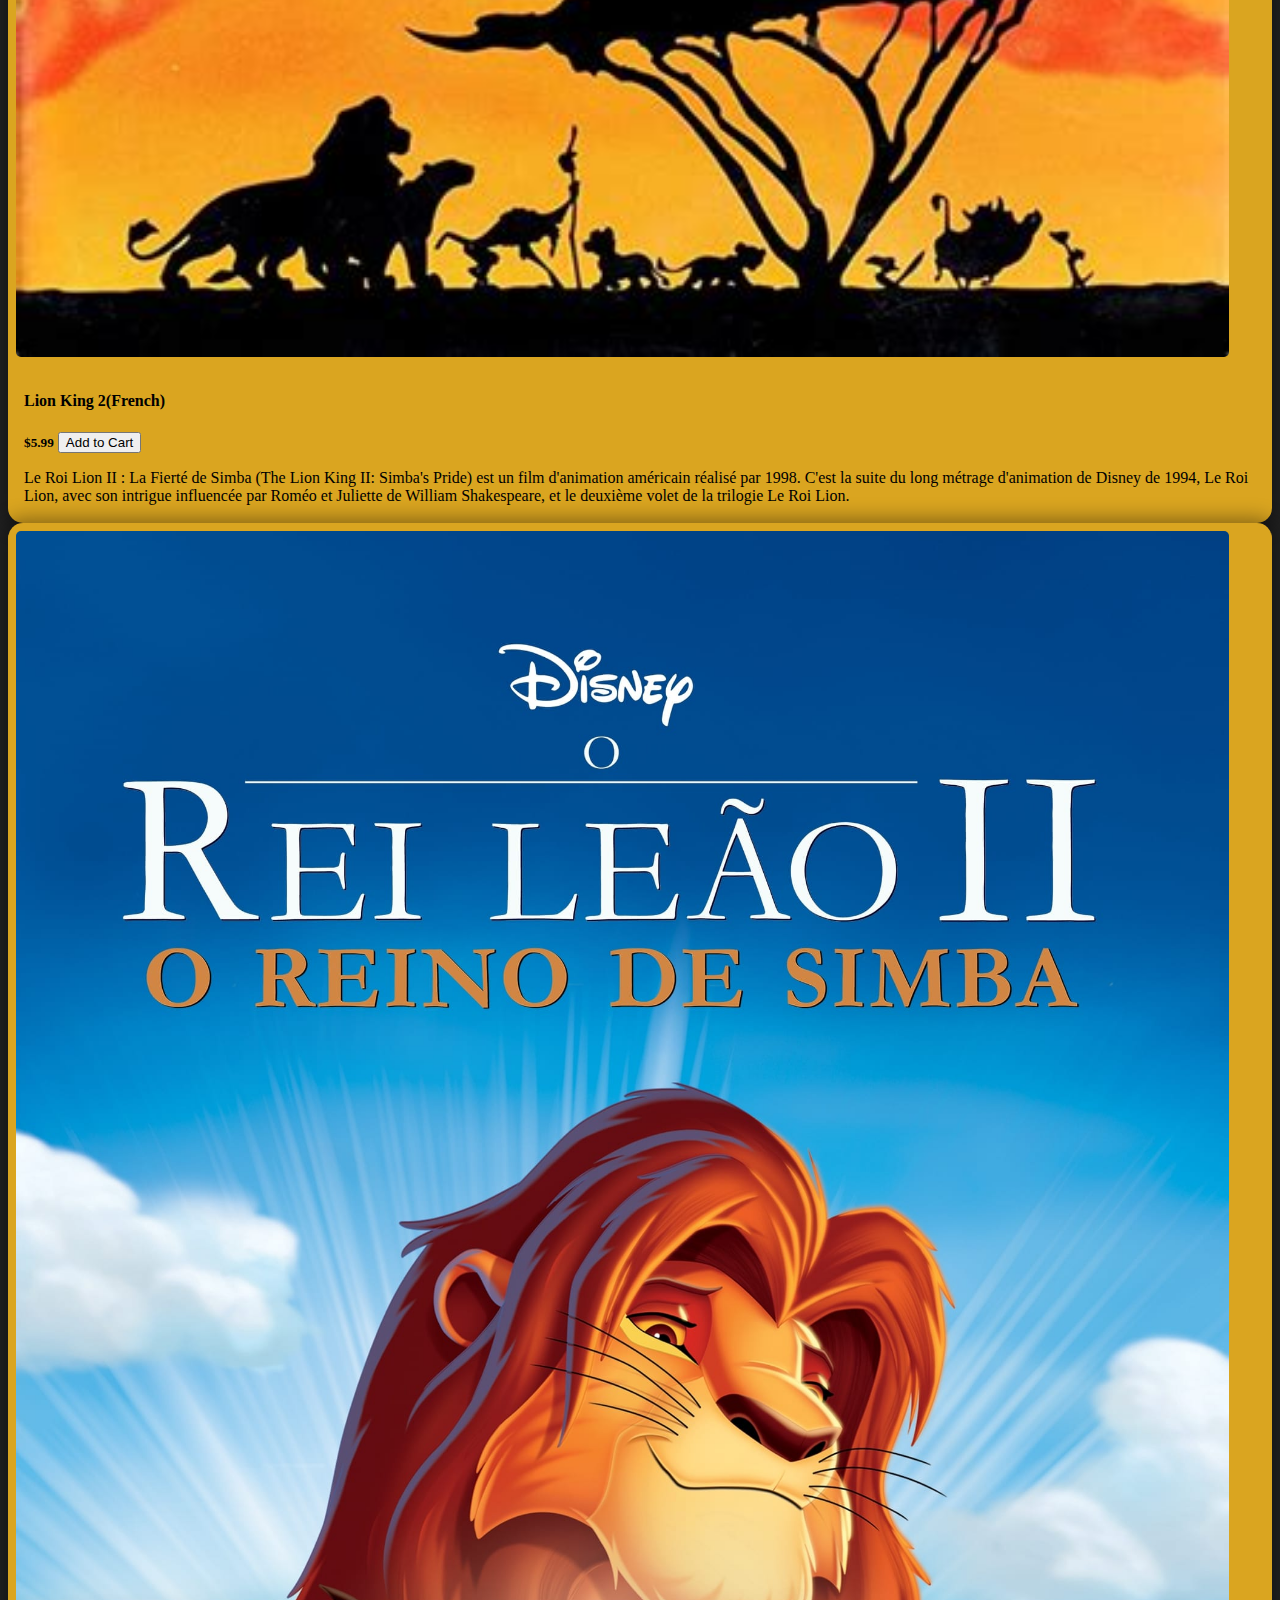
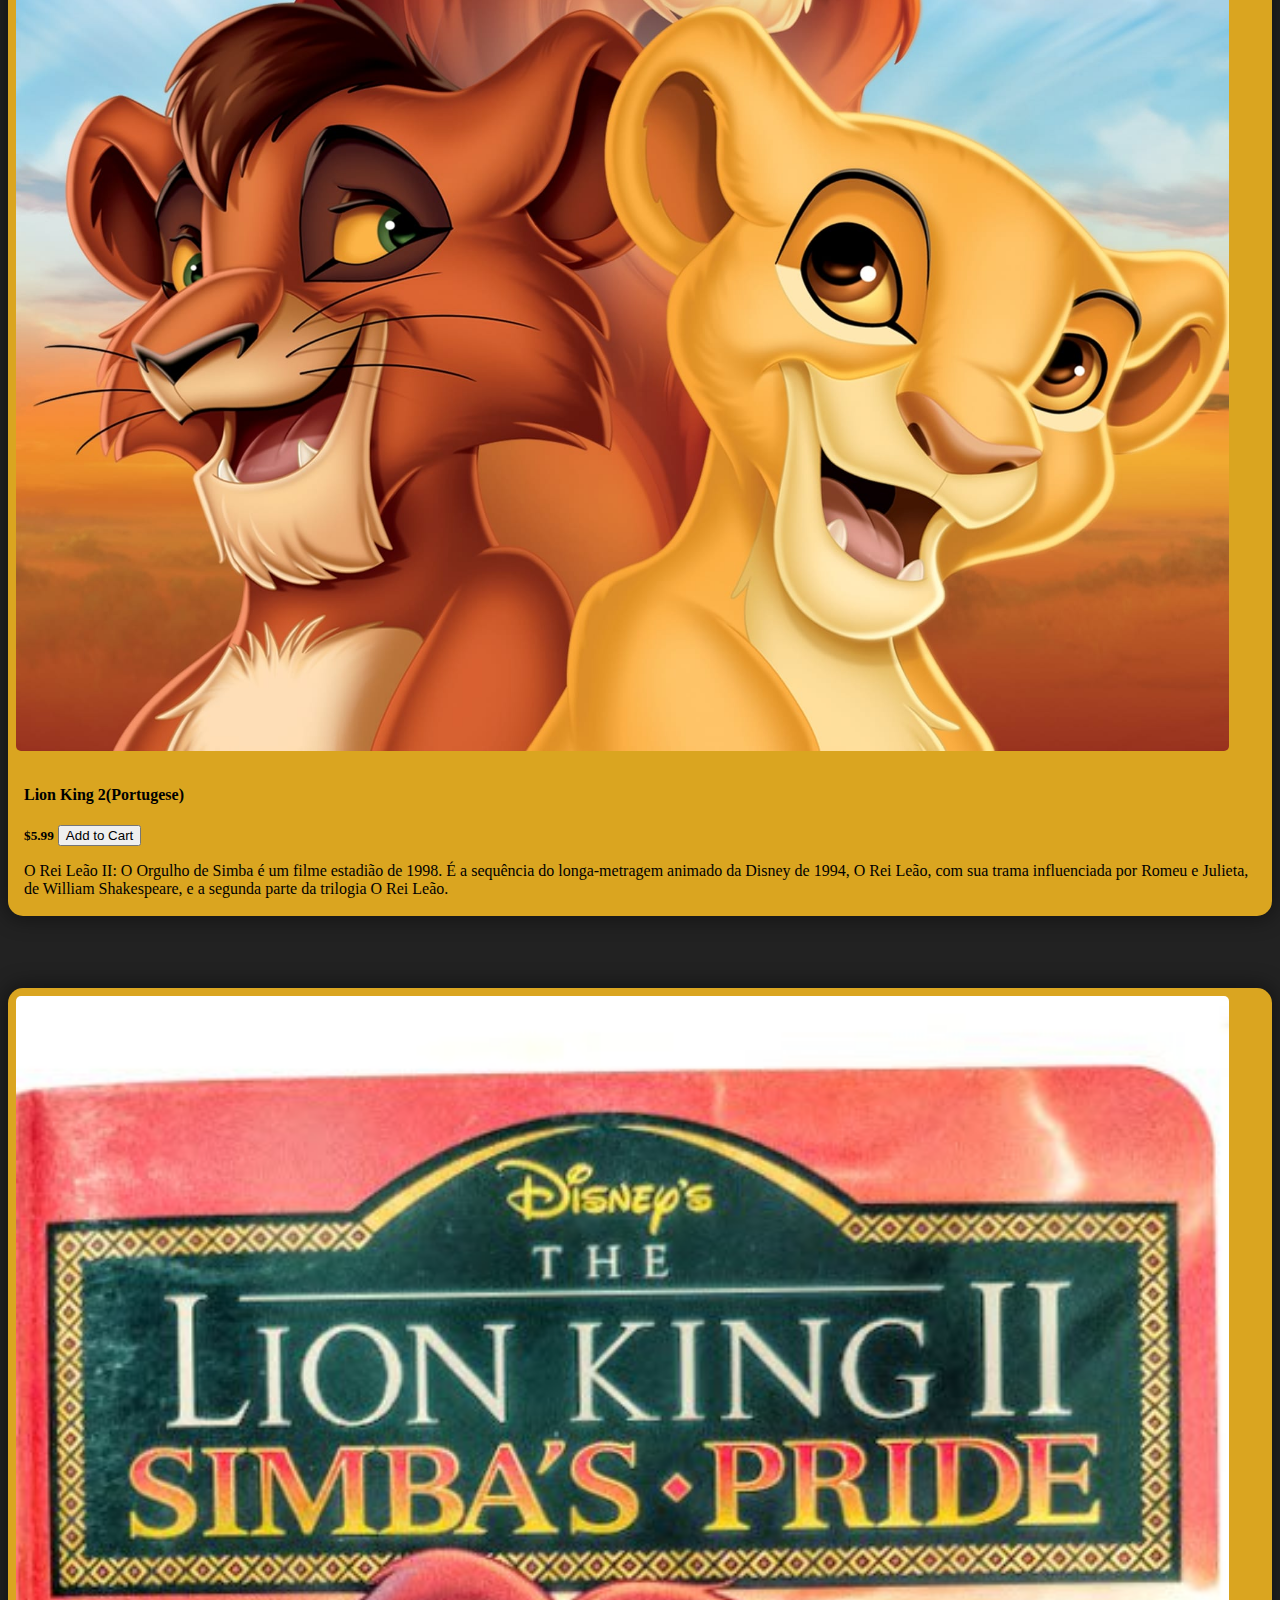
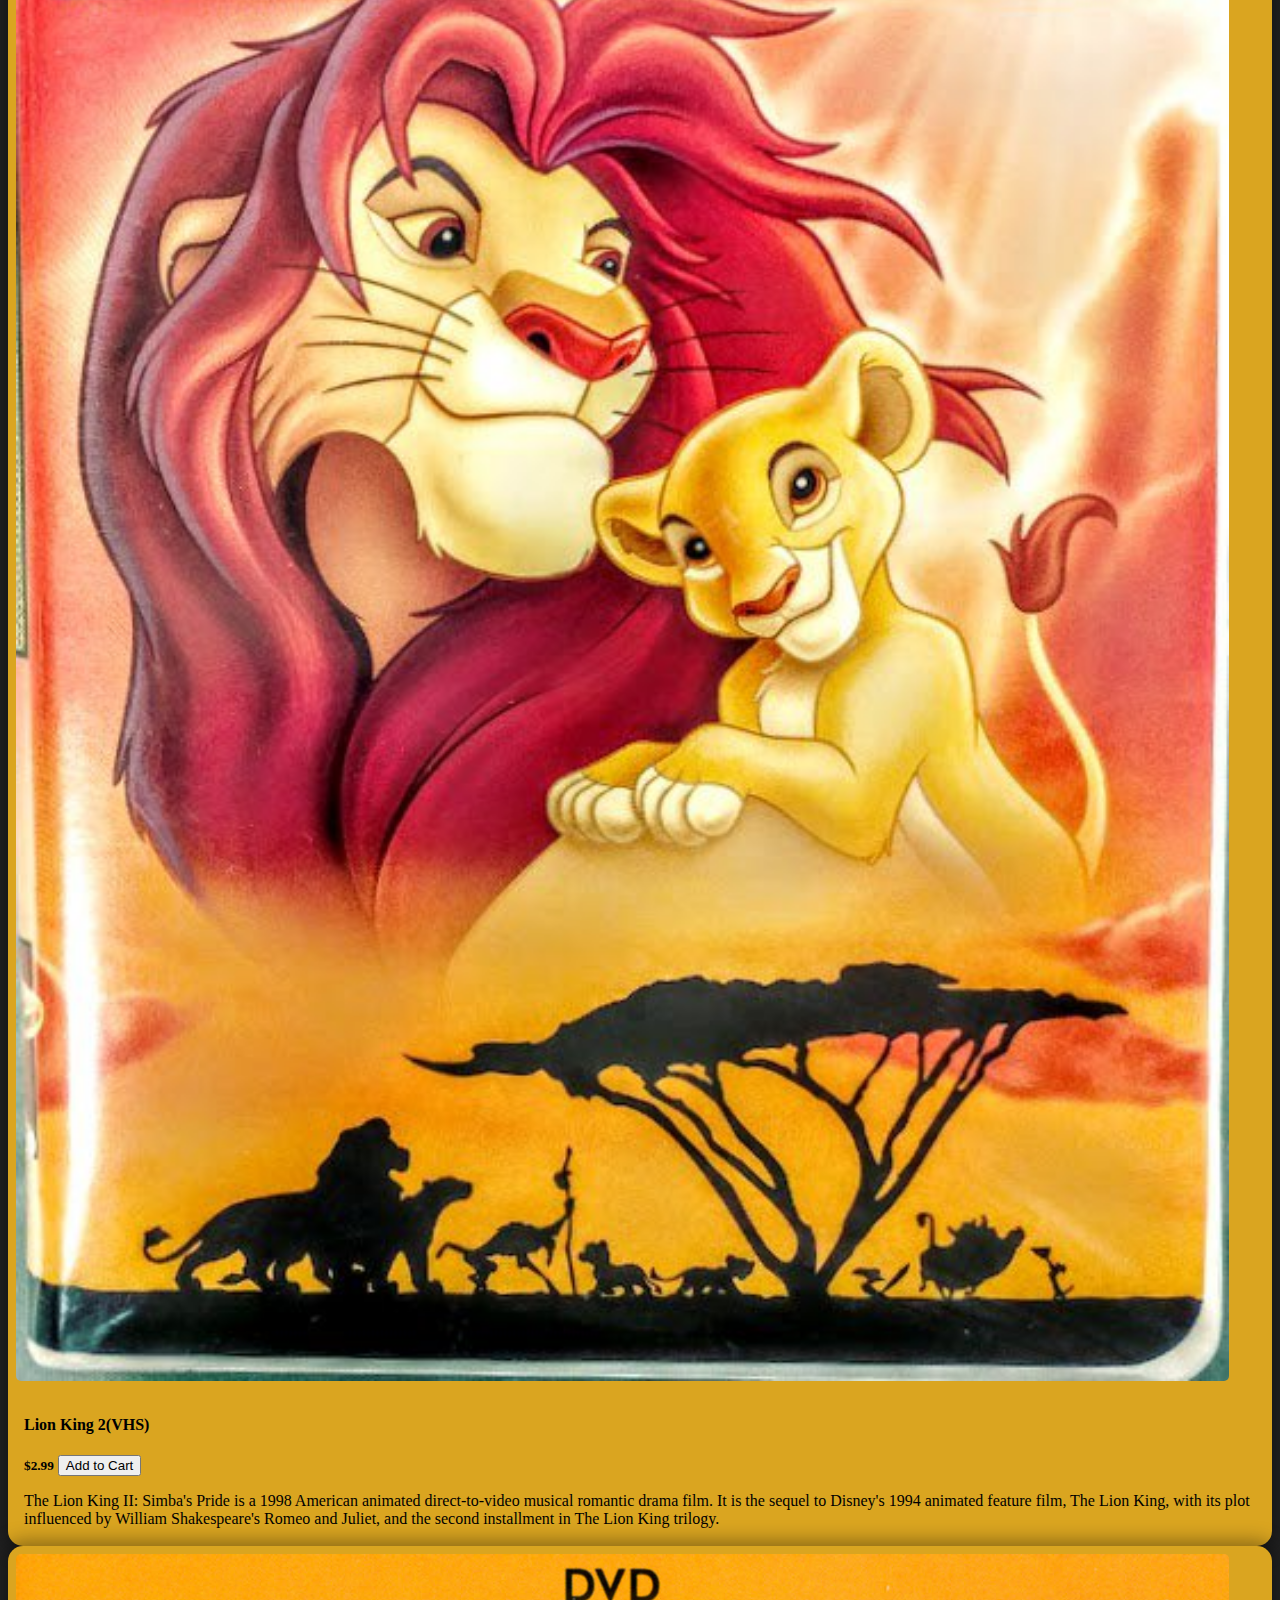
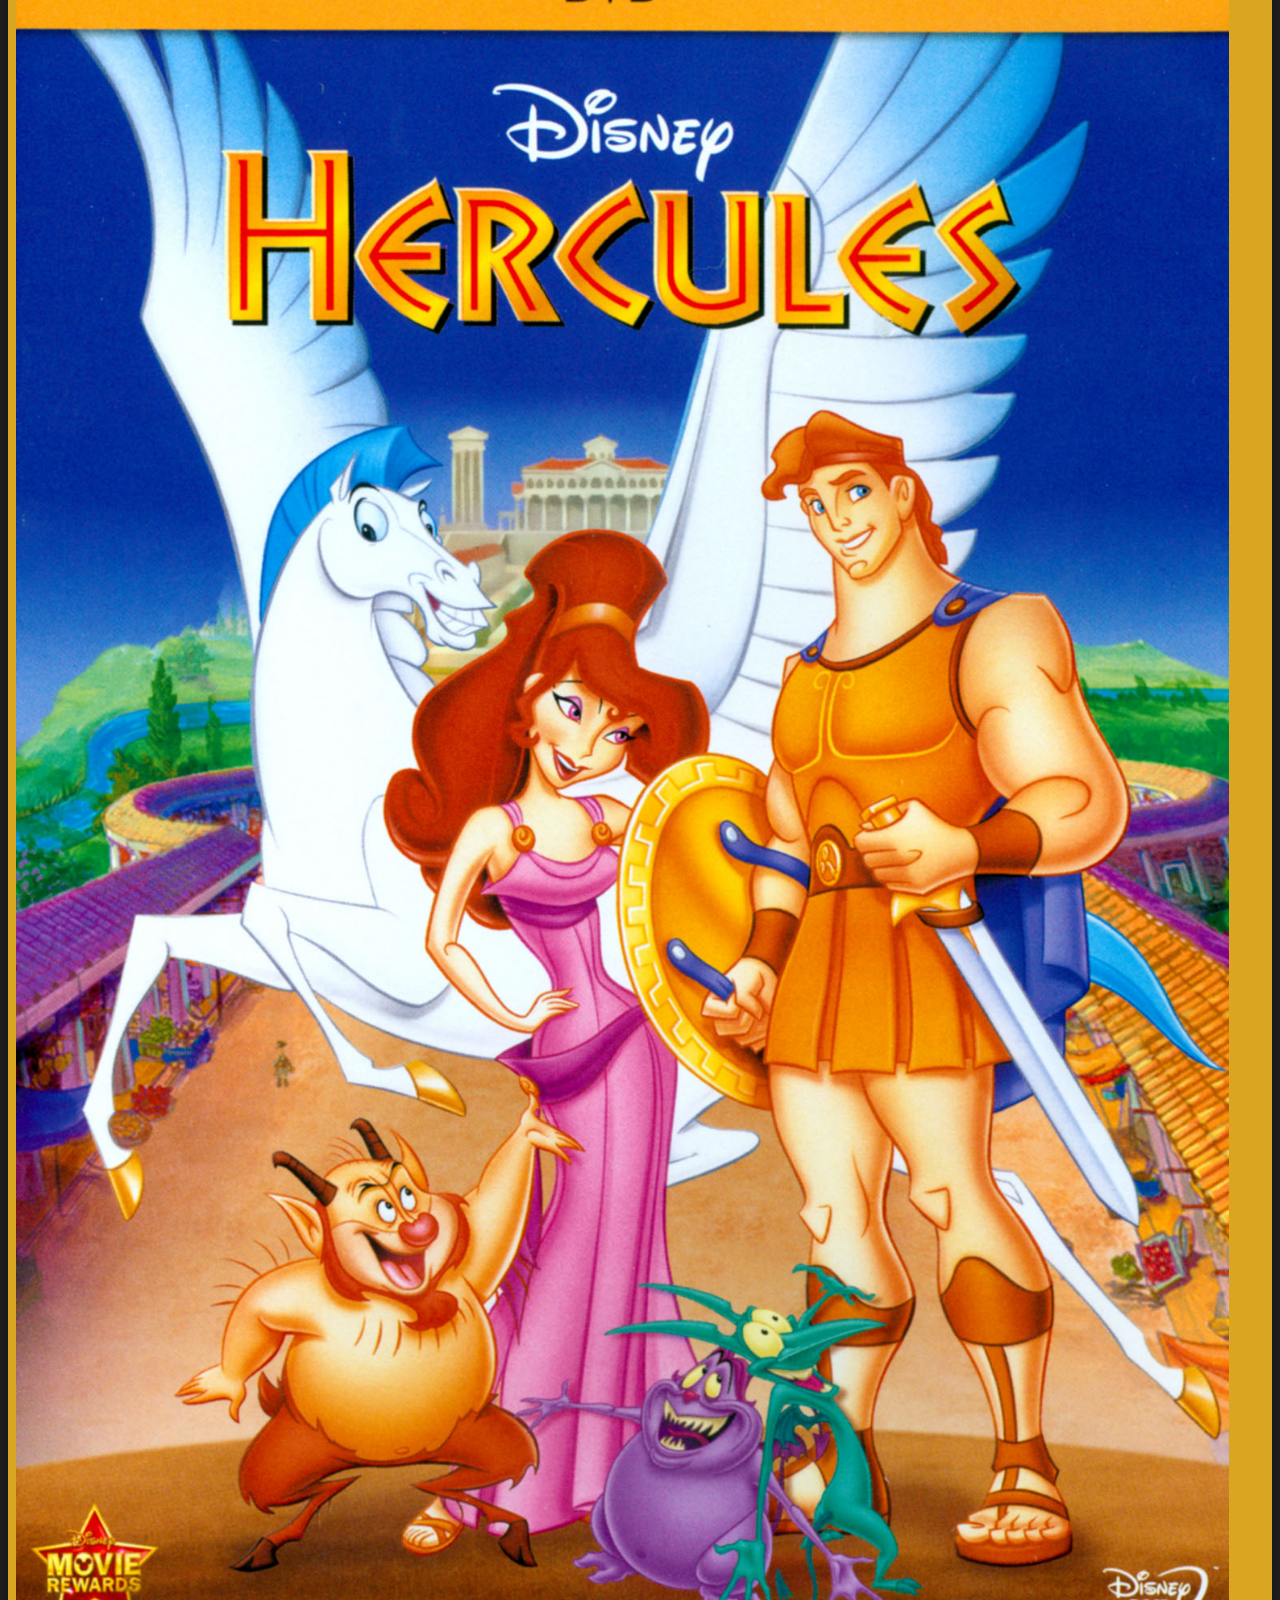
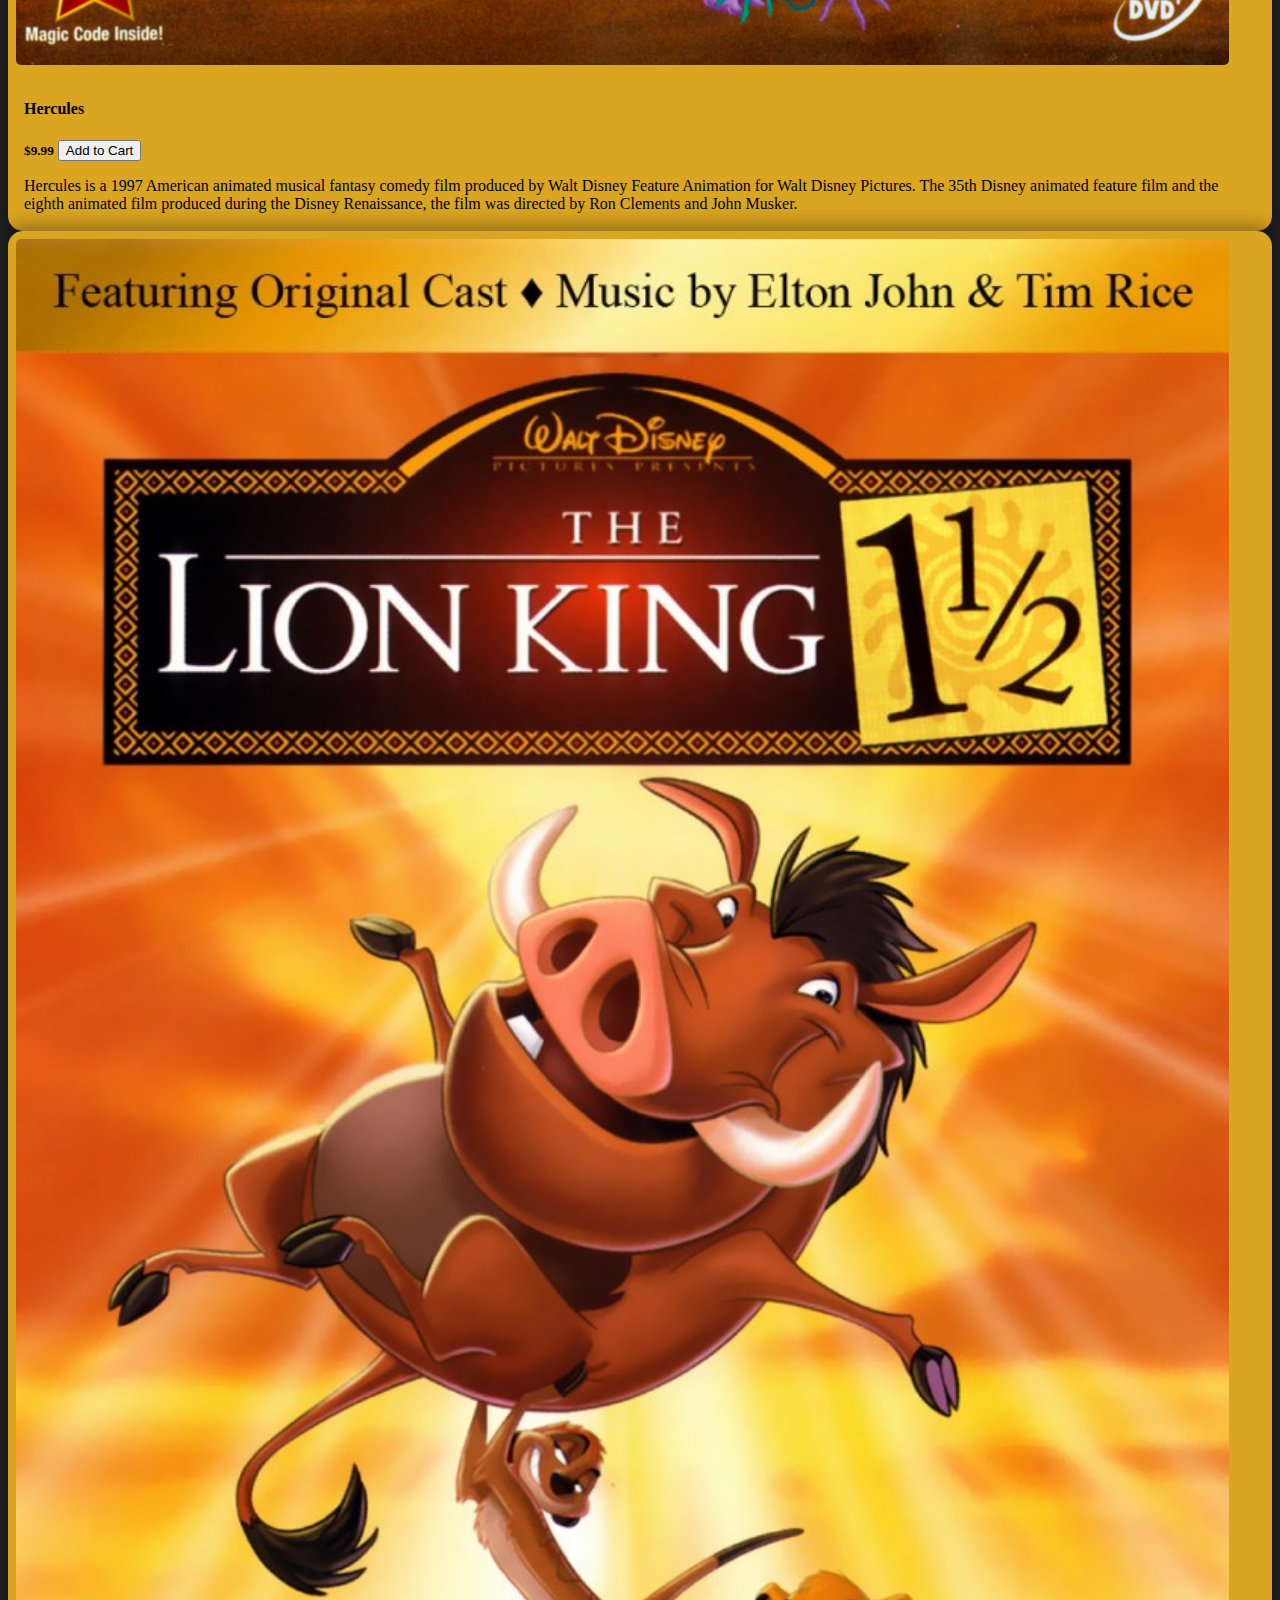
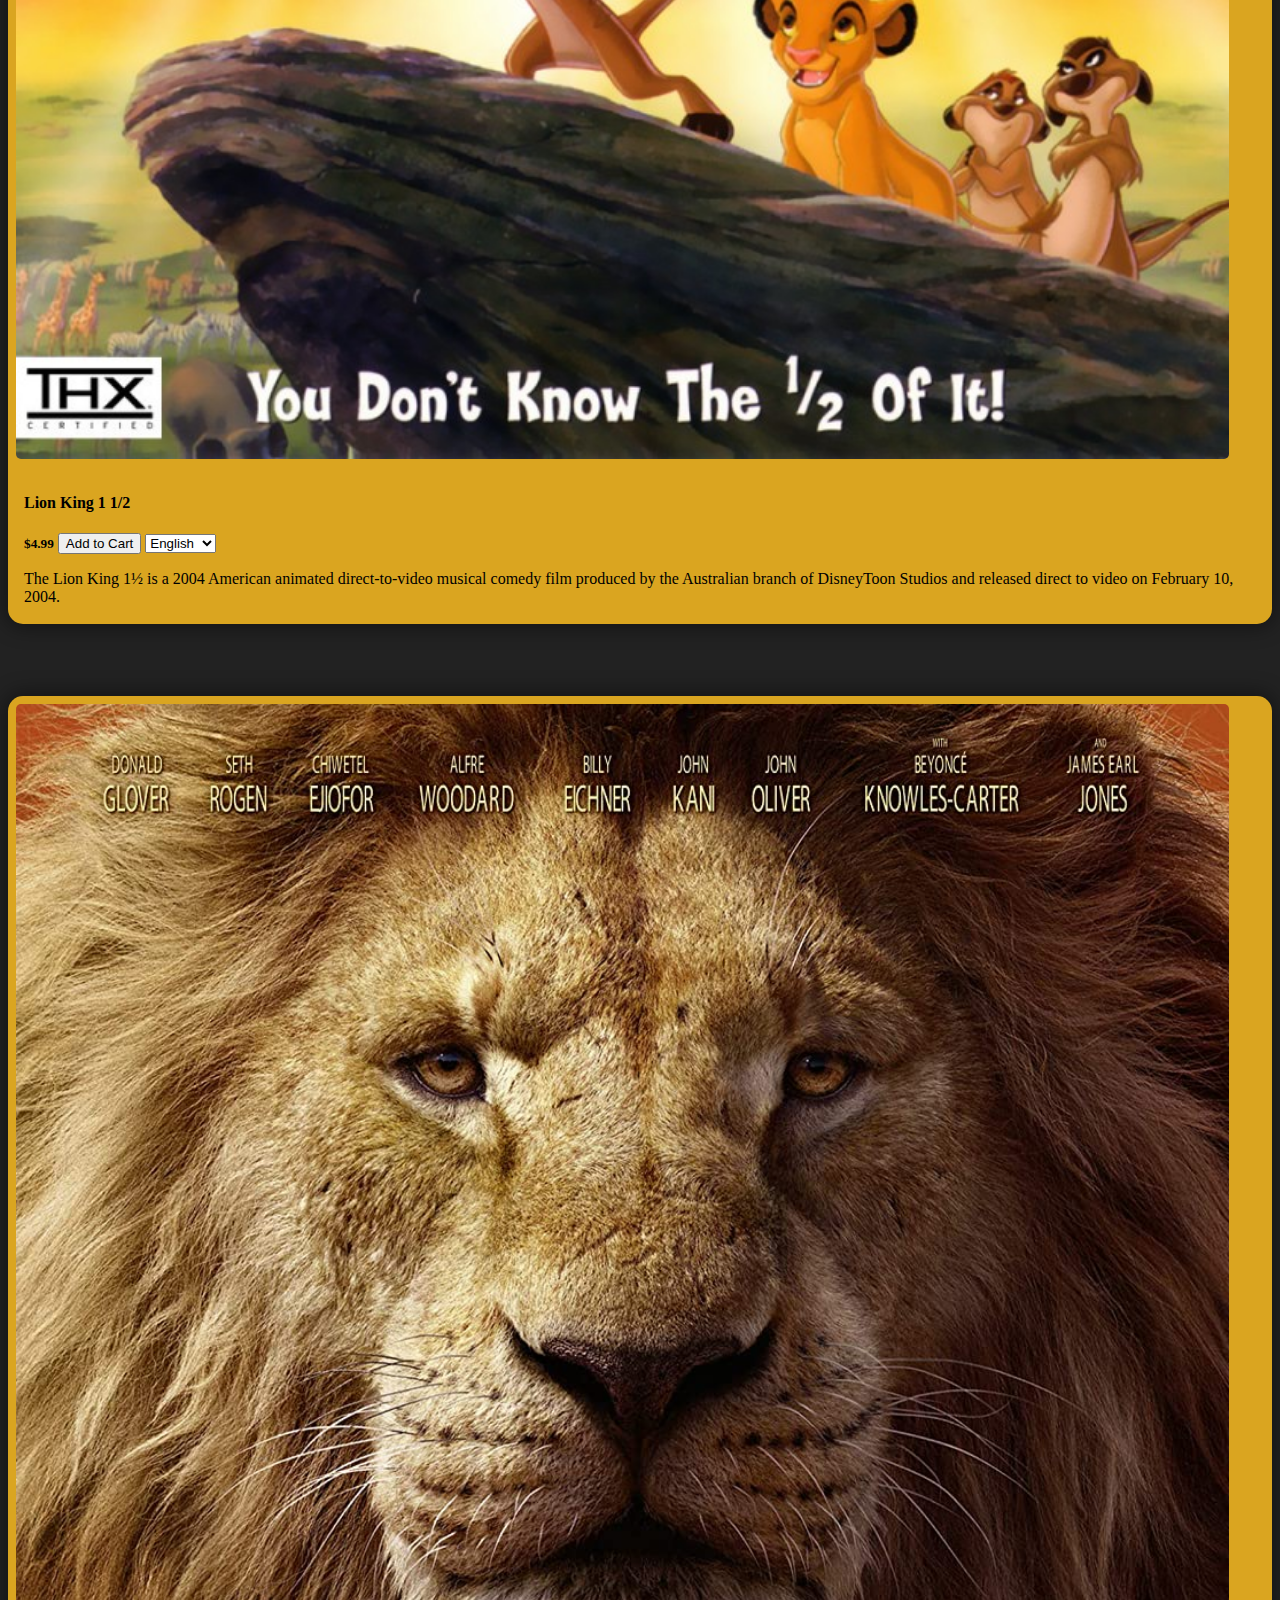
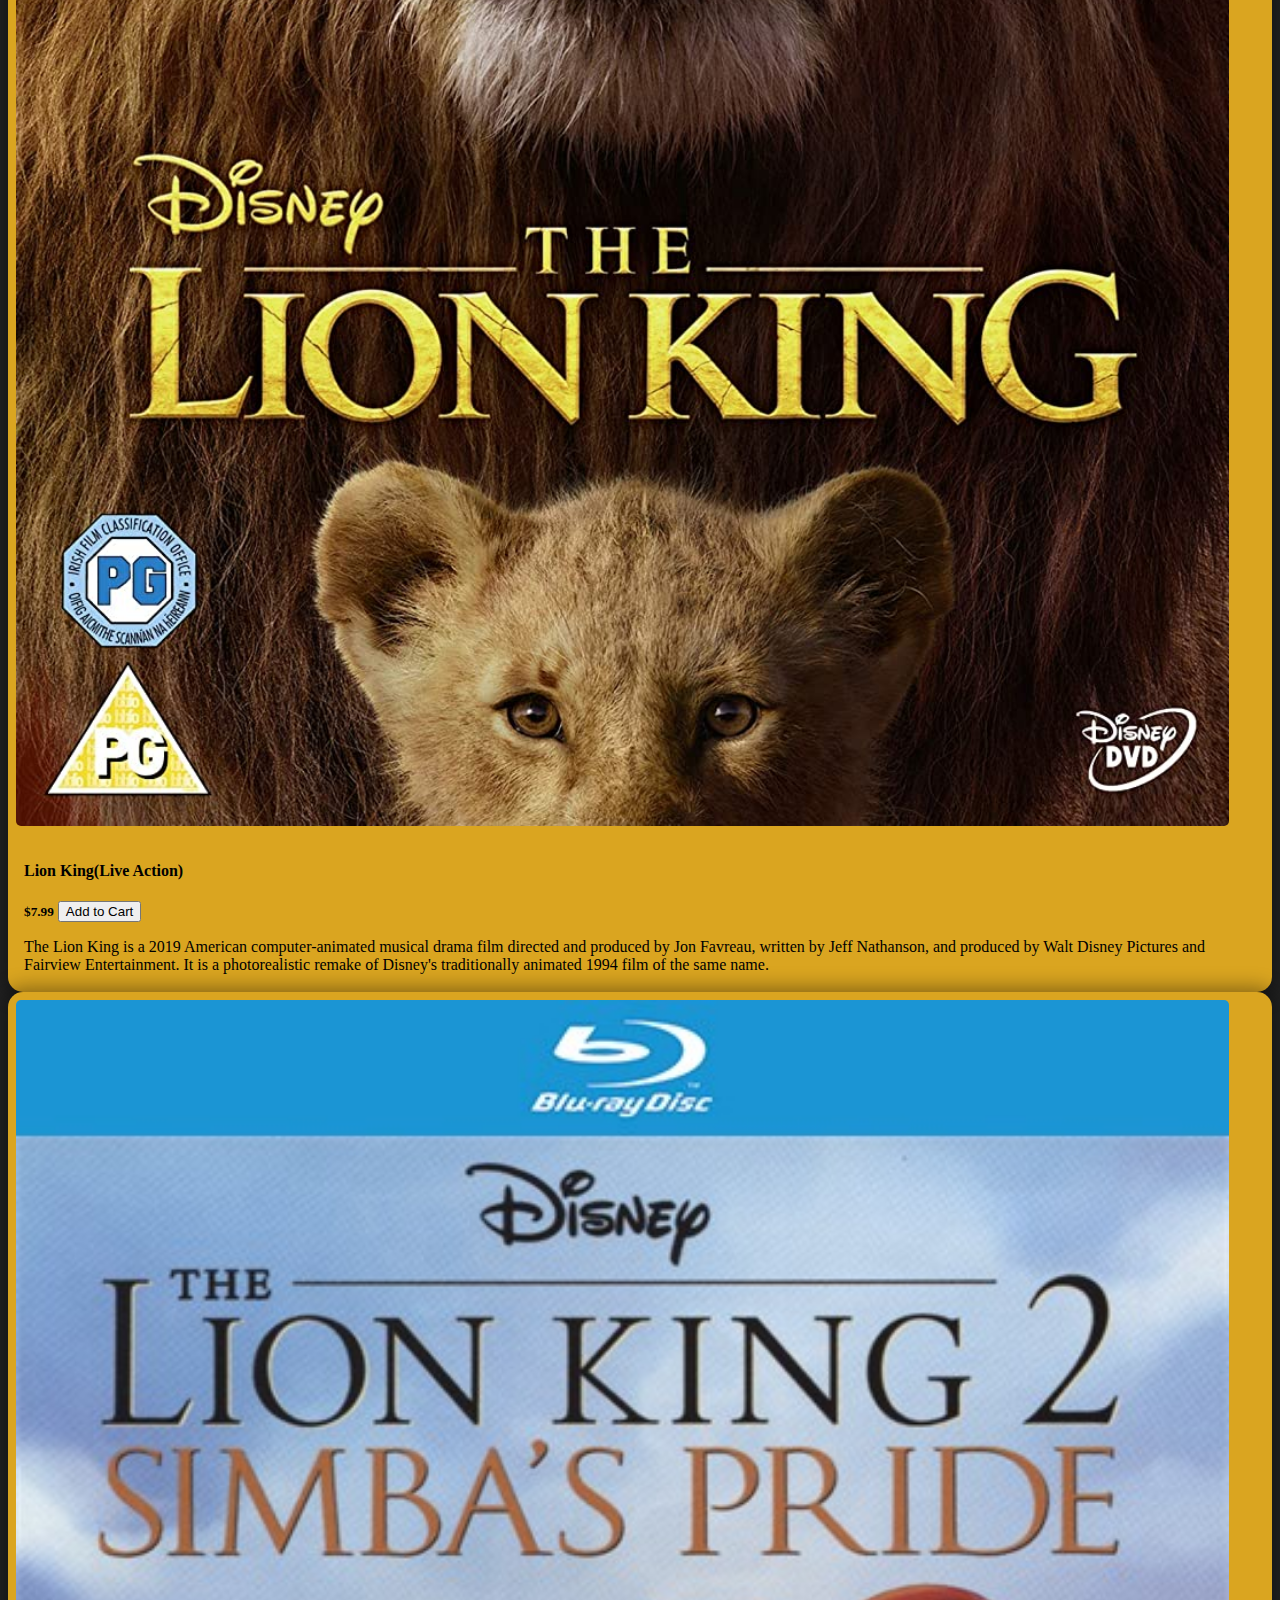
==== commit 2d01e9f3: "6th" ====
--- a/index.html
+++ b/index.html
@@ -13,6 +13,7 @@
         let loginOpen = false;
         let itemsInCart = [];
         let currentTotal = 0;
+        let users = [];
         let itemPrice = [
             {
                 "Name":"Lion King 2",
@@ -56,9 +57,29 @@
                 "Price":19.99
             },
             {
-                "Name":"Dog",
-                "Price":5
-            },
+                "Name":"Lion King 2(Blue Ray - Spanish)",
+                "Price":6.99
+            },
+            {
+                "Name":"Lion King 2(Blue Ray - Russian)",
+                "Price":6.99
+            },
+            {
+                "Name":"Lion King 2(Blue Ray - Korean)",
+                "Price":6.99
+            },
+            {
+                "Name":"Lion King 1 1/2 (Spanish)",
+                "Price":4.99
+            },
+            {
+                "Name":"Lion King 1 1/2 (Russian)",
+                "Price":4.99
+            },
+            {
+                "Name":"Lion King 1 1/2 (Korean)",
+                "Price":4.99
+            }
         ];
 
         function addtoCart(value){
@@ -66,6 +87,21 @@
             openCheckout();
             openCheckout();
         }
+
+        function blueRaytoCart(){
+            let blue = document.getElementById('blueray')
+            itemsInCart.push( itemPrice[parseInt(blue.options[blue.selectedIndex].value)]);
+            openCheckout();
+            openCheckout();
+        }
+
+        function oneHalftoCart(){
+            let half = document.getElementById('oneAndHalf')
+            itemsInCart.push( itemPrice[parseInt(half.options[half.selectedIndex].value)]);
+            openCheckout();
+            openCheckout();
+        }
+
 
         function openCheckout(){
             if (cartOpen){
@@ -102,19 +138,49 @@
             }
             else {
                 loginOpen = true
-                document.getElementById('loginWindow').innerHTML = "<label for=\"usr\" >Username:</label>\n" +
-                    "                <input id=\"usr\">\n" +
-                    "                <label for=\"pwd\" >Password:</label>\n" +
-                    "                <input type=\"password\" id=\"pwd\">\n" +
-                    "                <button>\n" +
+                document.getElementById('loginWindow').innerHTML = "<label for=\"usr\" >Username:</label><br>\n" +
+                    "                <input id=\"usr\" name=\"usr\"><br>\n" +
+                    "                <label for=\"pwd\" >Password:</label><br>\n" +
+                    "                <input type=\"password\" id=\"pwd\" name=\"pwd\"><br><br>\n" +
+                    "                <div className=\"form-check\">\n" +
+                    "                    <input className=\"form-check-input\" type=\"checkbox\" name=\"robotCheck\" id=\"robotCheck\" >\n" +
+                    "                     <label className=\"form-check-label\" htmlFor=\"robotCheck\">Not a Robot</label>\n" +
+                    "                </div>" +
+                    "                <button onclick='validateLogin()'>\n" +
                     "                    Login\n" +
                     "                </button>\n" +
-                    "                <button>\n" +
+                    "                <button onclick='validateNewAccount()'>\n" +
                     "                    Create Account\n" +
                     "                </button>"
             }
         }
 
+        function validateLogin(){
+            let newName = document.forms["loginWindow"]["usr"].value
+            let newPass = document.forms["loginWindow"]["pwd"].value
+            if (newName == "" || newPass == ""){
+                alert("Please enter both username and password")
+            }
+            else {
+                if (document.forms["loginWindow"]["robotCheck"].checked) {
+                    console.log(users[0][0])
+                } else {
+                    alert("Please check that you are not a robot")
+                }
+            }
+        }
+        function validateNewAccount(){
+            let newName = document.forms["loginWindow"]["usr"].value
+            let newPass = document.forms["loginWindow"]["pwd"].value
+            if (newName == "" || newPass == ""){
+                alert("Please enter both username and password")
+            }
+            else {
+                users.push(newName,  newPass)
+                console.log(users[0][0])
+            }
+            console.log(users[0][0])
+        }
 
 
     </script>
@@ -127,7 +193,7 @@
             </button>
         </div>
         <div class="row" >
-            <form class="col-md-2" method="post" id="loginWindow" style="background-color: whitesmoke">
+            <form class="col-md-2" name="loginWindow" id="loginWindow" style="background-color: whitesmoke">
 
             </form>
         </div>
@@ -141,7 +207,7 @@
 
             </table>
         </div>
-        <form action="www.google.com" method="post">
+        <form method="post">
             <div class="row" id="checkoutButton">
 
             </div>
@@ -159,6 +225,11 @@
                     <h2><em>We're Making a Comeback!</em></h2>
                 </div>
             </section>
+            <section class="col-md-1">
+            </section>
+            <section class="itemCard col-md-2">
+                <img src="images/logofinal.png" >
+            </section>
         </div>
     </div>
 
@@ -176,6 +247,7 @@
                 <h4><b>Lion King 2</b></h4>
                 <h5>$5.99</h5>
                 <button onclick="addtoCart(itemPrice[0])">Add to Cart</button>
+                <p>The Lion King II: Simba's Pride is a 1998 American animated direct-to-video musical romantic drama film. It is the sequel to Disney's 1994 animated feature film, The Lion King, with its plot influenced by William Shakespeare's Romeo and Juliet, and the second installment in The Lion King trilogy.</p>
             </div>
         </section>
         <section class="col-md-1"></section>
@@ -185,6 +257,7 @@
                 <h4><b>Lion King 2(French)</b></h4>
                 <h5>$5.99</h5>
                 <button onclick="addtoCart(itemPrice[1])">Add to Cart</button>
+                <p>Le Roi Lion II : La Fierté de Simba (The Lion King II: Simba's Pride) est un film d'animation américain réalisé par 1998. C'est la suite du long métrage d'animation de Disney de 1994, Le Roi Lion, avec son intrigue influencée par Roméo et Juliette de William Shakespeare, et le deuxième volet de la trilogie Le Roi Lion.</p>
             </div>
         </section>
         <section class="col-md-1"></section>
@@ -194,6 +267,7 @@
                 <h4><b>Lion King 2(Portugese)</b></h4>
                 <h5>$5.99</h5>
                 <button onclick="addtoCart(itemPrice[2])">Add to Cart</button>
+                <p>O Rei Leão II: O Orgulho de Simba é um filme estadião de 1998. É a sequência do longa-metragem animado da Disney de 1994, O Rei Leão, com sua trama influenciada por Romeu e Julieta, de William Shakespeare, e a segunda parte da trilogia O Rei Leão.</p>
             </div>
         </section>
     </div>
@@ -209,6 +283,7 @@
                 <h4><b>Lion King 2(VHS)</b></h4>
                 <h5>$2.99</h5>
                 <button onclick="addtoCart(itemPrice[3])">Add to Cart</button>
+                <p>The Lion King II: Simba's Pride is a 1998 American animated direct-to-video musical romantic drama film. It is the sequel to Disney's 1994 animated feature film, The Lion King, with its plot influenced by William Shakespeare's Romeo and Juliet, and the second installment in The Lion King trilogy.</p>
             </div>
         </section>
         <section class="col-md-1"></section>
@@ -218,6 +293,7 @@
                 <h4><b>Hercules</b></h4>
                 <h5>$9.99</h5>
                 <button onclick="addtoCart(itemPrice[4])">Add to Cart</button>
+                <p>Hercules is a 1997 American animated musical fantasy comedy film produced by Walt Disney Feature Animation for Walt Disney Pictures. The 35th Disney animated feature film and the eighth animated film produced during the Disney Renaissance, the film was directed by Ron Clements and John Musker.</p>
             </div>
         </section>
         <section class="col-md-1"></section>
@@ -226,7 +302,14 @@
             <div class="container">
                 <h4><b>Lion King 1 1/2</b></h4>
                 <h5>$4.99</h5>
-                <button onclick="addtoCart(itemPrice[5])">Add to Cart</button>
+                <button onclick="oneHalftoCart()">Add to Cart</button>
+                <select class="form-select" id="oneAndHalf">
+                    <option selected value=5>English</option>
+                    <option value=13>Spanish</option>
+                    <option value=14>Russian</option>
+                    <option value=15>Korean</option>
+                </select>
+                <p>The Lion King 1½ is a 2004 American animated direct-to-video musical comedy film produced by the Australian branch of DisneyToon Studios and released direct to video on February 10, 2004.</p>
             </div>
         </section>
     </div>
@@ -242,6 +325,7 @@
                 <h4><b>Lion King(Live Action)</b></h4>
                 <h5>$7.99</h5>
                 <button onclick="addtoCart(itemPrice[6])">Add to Cart</button>
+                <p>The Lion King is a 2019 American computer-animated musical drama film directed and produced by Jon Favreau, written by Jeff Nathanson, and produced by Walt Disney Pictures and Fairview Entertainment. It is a photorealistic remake of Disney's traditionally animated 1994 film of the same name.</p>
             </div>
         </section>
         <section class="col-md-1"></section>
@@ -250,7 +334,14 @@
             <div class="container">
                 <h4><b>Lion King 2(Blue Ray)</b></h4>
                 <h5>$6.99</h5>
-                <button onclick="addtoCart(itemPrice[7])">Add to Cart</button>
+                <button onclick="blueRaytoCart()">Add to Cart</button>
+                <select class="form-select" id="blueray">
+                    <option selected value=7>English</option>
+                    <option value=10>Spanish</option>
+                    <option value=11>Russian</option>
+                    <option value=12>Korean</option>
+                </select>
+                <p>The Lion King II: Simba's Pride is a 1998 American animated direct-to-video musical romantic drama film. It is the sequel to Disney's 1994 animated feature film, The Lion King, with its plot influenced by William Shakespeare's Romeo and Juliet, and the second installment in The Lion King trilogy.</p>
             </div>
         </section>
         <section class="col-md-1"></section>
@@ -260,6 +351,7 @@
                 <h4><b>Lion King (Video Game)</b></h4>
                 <h5>$49.99</h5>
                 <button onclick="addtoCart(itemPrice[8])">Add to Cart</button>
+                <p>The Lion King is a platform game based on Disney's animated film of the same name. The game was developed by Westwood Studios and published by Virgin Interactive Entertainment for the Super NES and Genesis in 1994, and was also ported to MS-DOS, Amiga, Game Gear, Master System, and Nintendo Entertainment System</p>
             </div>
         </section>
     </div>
@@ -275,6 +367,7 @@
                 <h4><b>Lion King</b></h4><h4 style="color: red"><b>(Sold Out)</b></h4>
                 <h5>$19.99</h5>
                 <button onclick="addtoCart(itemPrice[9])" disabled>Add to Cart</button>
+                <p>The Lion King is a 1994 American animated musical drama film produced by Walt Disney Feature Animation and released by Walt Disney Pictures. It is the 32nd Disney animated feature film and the fifth animated film produced during a period known as the Disney Renaissance.</p>
             </div>
         </section>
     </div>
--- a/style.css
+++ b/style.css
@@ -36,13 +36,13 @@
 .itemCard {
     background-color: goldenrod;
     border-radius: 15px;
-    box-shadow: 0 20px 20px 4px rgba(0,0,0,0.4);
+    box-shadow: 0 0px 20px 4px rgba(0,0,0,0.4);
     transition: 0.3s;
 
 }
 
 .itemCard:hover {
-    box-shadow: 0 12px 80px 30px rgba(0,0,0,0.8);
+    box-shadow: 0 0px 80px 30px rgba(0,0,0,0.8);
 }
 
 .container {
@@ -51,3 +51,9 @@
     border-radius: 5px;
 }
 
+.logo {
+    width: 400px;
+    margin: 0px;
+    box-shadow: 0px 0px 120px 20px rgba(0,0,0,1);
+    
+}
